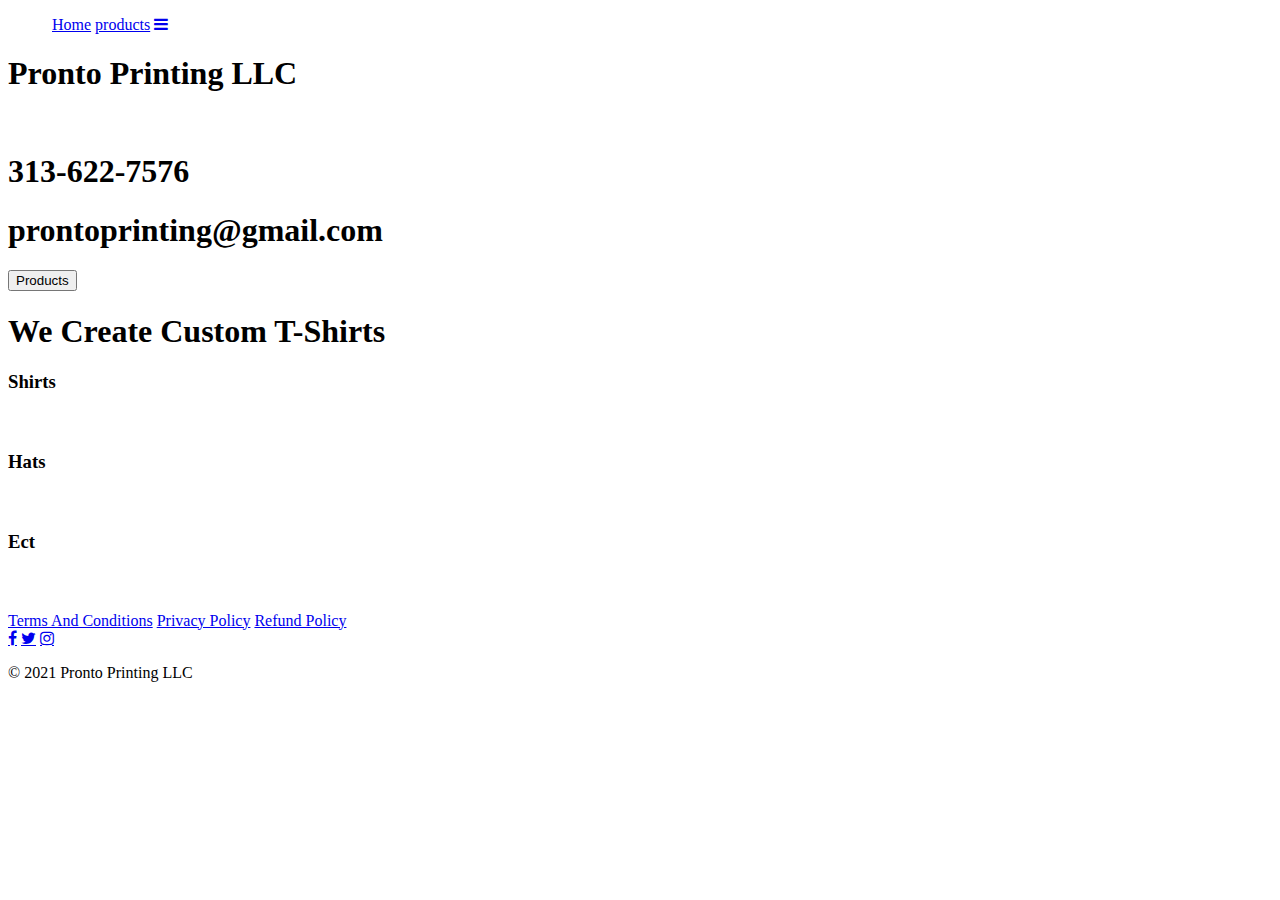
==== index.html @ ded9edb3 "Update index.html" ====
<!DOCTYPE html>
  <html lang="en" dir="ltr">
  <script src="/home/bigmoneygelo/pronto Printing website/html/nav menu.js"></script>

  <link rel="stylesheet" href="/home/bigmoneygelo/pronto Printing website/css/layout.css">
  <link rel="stylesheet" href="https://cdnjs.cloudflare.com/ajax/libs/font-awesome/4.7.0/css/font-awesome.min.css">

  <meta charset="utf-8">
  <title>Home Page</title>


  <nav class="nav11">
    <ul>


      <!--<li><a href="about.html">About</a></li>-->
      <!--<li><a href="contact.html">Contact</a></li>-->
      <!--<div class="nav-1-soc">
        <div class="topnav" id="myTopnav">
        <a href="#" class="fa fa-facebook"></a>
        <a href="#" class="fa fa-twitter"></a>
        <a href="#" class="fa fa-instagram"></a>
      </div>
    </div>-->



    <div class="topnav" id="myTopnav">
      <a href="index.html" ><img class="nav-img"src="/home/bigmoneygelo/images/Pronto Printing favicon.svg" alt=""></a>
      <a href="index.html" class="active">Home</a>
      <a href="products.html">products</a>
      <a href="javascript:void(0);" class="icon" onclick="myFunction()">
        <i class="fa fa-bars"></i>
      </a>
    </div>



    <script>
    function myFunction() {
      var x = document.getElementById("myTopnav");
      if (x.className === "topnav") {
        x.className += " responsive";
      } else {
        x.className = "topnav";
      }
    }
    </script>

    </body>
  </nav>


  <body>
    <div class="h1-back-color">
      <h1 class="h1-3">Pronto Printing LLC</h1>
    </div>

    <div class="open-head-img">
      <img src="/home/bigmoneygelo/pronto Printing website/edited PP imgs/Screenshot 2021-04-13 at 4.07.28 PM.png" alt="">



    </div>

    <div class="center-bot-1">

                <h1 class="h1-1">313-622-7576 </h1>
                <h1 class="h1-1">prontoprinting@gmail.com</h1>
      <a href="products.html">
        <input type="button" class="poud-bott-1" value="Products">
      </a>
    </div>

    <h1 class="h1-2"> We Create Custom T-Shirts</h1>









<div class="img-2-1">
  <div class="row-1-1">

  </div>
</div>

      <h3 class="h3-1">Shirts</h3>
      <div class="img-row-1">
        <img class="img-2-2"src="/home/bigmoneygelo/pronto Printing website/edited PP imgs/IMG-C6D0F9E3AC50-11.JPEG" alt="">
        <img class="img-2-2"src="/home/bigmoneygelo/pronto Printing website/edited PP imgs/IMG-C6D0F9E3AC50-7.JPEG" alt="">
        <img class="img-2-2"src="/home/bigmoneygelo/pronto Printing website/edited PP imgs/IMG-1678.PNG" alt="">
        <img class="img-2-2"src="/home/bigmoneygelo/pronto Printing website/edited PP imgs/IMG-C6D0F9E3AC50-8.JPEG" alt="">


        <div class="bio-1">
              <h1> </h1>
            </div>
      </div>










    <div class="sec-2">
      <h3 class="h3-2">Hats</h3>
      <div class="img-row-2">

    <img class="img-2-2"src="/home/bigmoneygelo/pronto Printing website/edited PP imgs/IMG-1673.PNG" alt="">
    <img class="img-2-2"src="/home/bigmoneygelo/pronto Printing website/edited PP imgs/IMG-1675.png" alt="">
    <img class="img-2-2"src="/home/bigmoneygelo/pronto Printing website/edited PP imgs/IMG-1677.PNG" alt="">
    <img class="img-2-2"src="/home/bigmoneygelo/pronto Printing website/edited PP imgs/IMG-C6D0F9E3AC50-5.JPEG" alt="">
          <div class="bio-2">
            <h1></h1>
          </div>
      </div>
    </div>












      <h3 class="h3-3">Ect</h3>
      <div class="img-row-3">
        <img class="img-2-2"src="/home/bigmoneygelo/pronto Printing website/edited PP imgs/IMG-1680.PNG" alt="">

        <img class="img-2-2"src="/home/bigmoneygelo/pronto Printing website/edited PP imgs/IMG-1681.PNG" alt="">
        <img class="img-2-2"src="/home/bigmoneygelo/pronto Printing website/edited PP imgs/Untitled.png" alt="">
                <img class="img-2-2"src="/home/bigmoneygelo/pronto Printing website/edited PP imgs/IMG-1682.PNG" alt="">
          <div class="bio-3">
            <h1></h1>
          </div>
      </div>





    </body

<footer>
  <div class="sep-bar"></div>

  <div class="footer-1-pol">
    <a href="Terms-And-Conditions.html" class="bot">Terms And Conditions</a>
    <a href="Privacy-Policy.html" class="bot">Privacy Policy</a>
    <a href="Refund-Policy.html" class="bot"> Refund Policy</a>
    <!--<a href="contact.html" class="bot">Contact Forum</a>-->
  </div>
  <div class="footer-2-soc">
    <a href="#" class="fa fa-facebook"></a>
    <a href="#" class="fa fa-twitter"></a>
    <a href="#" class="fa fa-instagram"></a>
  </div>




<p class="p1a">&copy; 2021 Pronto Printing LLC</p>
</footer>
</html>
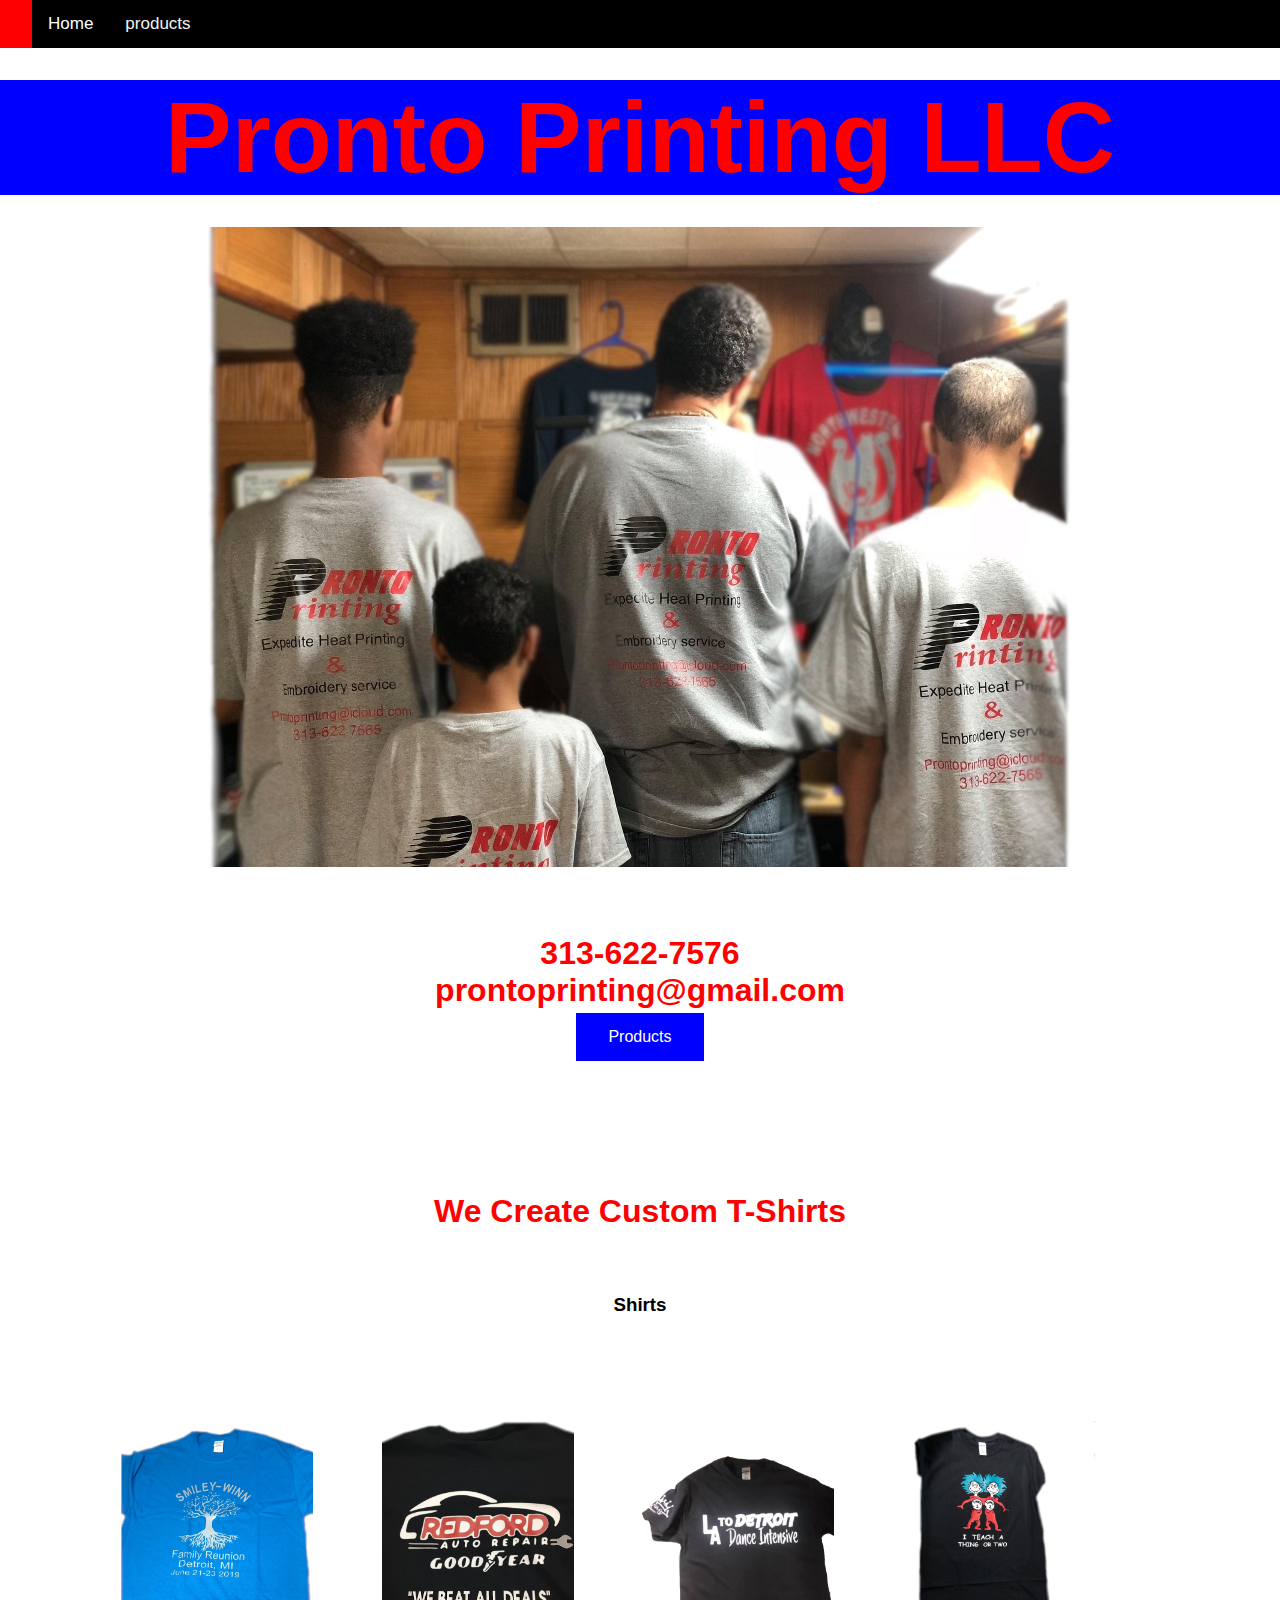
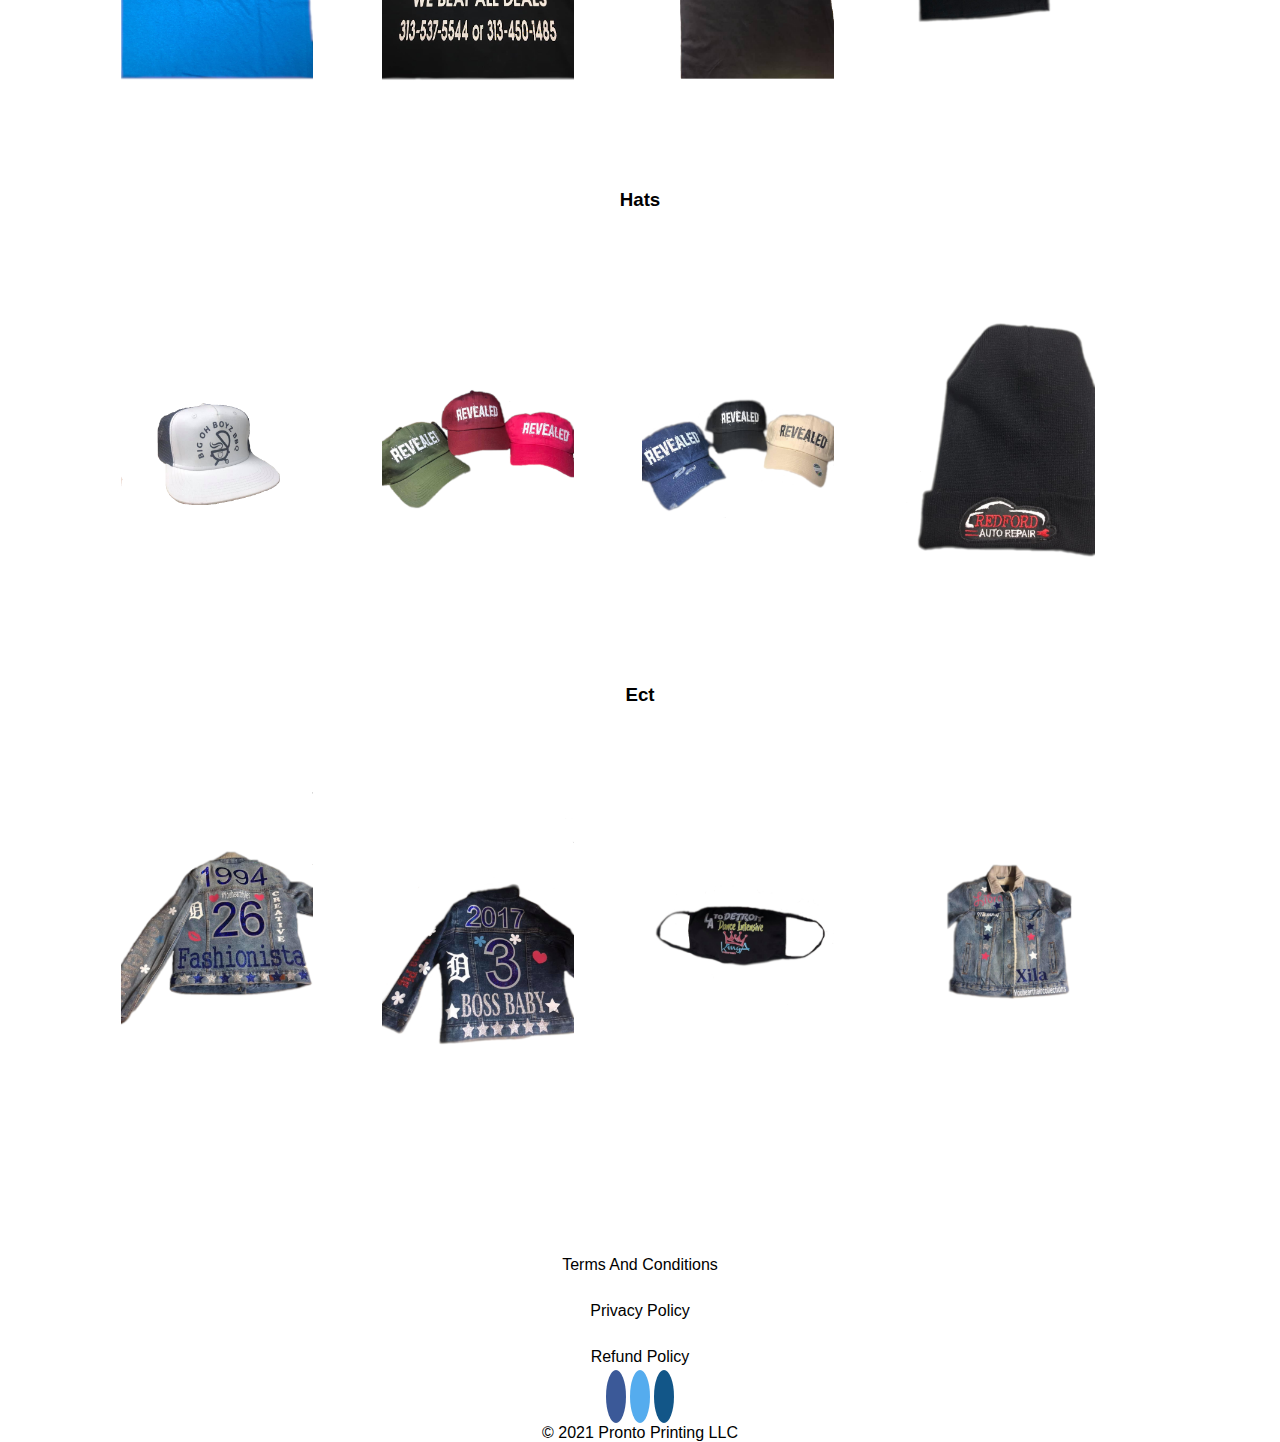
==== commit f4e80369: "Update index.html" ====
--- a/index.html
+++ b/index.html
@@ -1,9 +1,9 @@
 <!DOCTYPE html>
   <html lang="en" dir="ltr">
-  <script src="/home/bigmoneygelo/pronto Printing website/html/nav menu.js"></script>
+  <script src="nav menu.js"></script>
 
-  <link rel="stylesheet" href="/home/bigmoneygelo/pronto Printing website/css/layout.css">
-  <link rel="stylesheet" href="https://cdnjs.cloudflare.com/ajax/libs/font-awesome/4.7.0/css/font-awesome.min.css">
+  <link rel="stylesheet" href="layout.css">
+  <link rel="stylesheet" href="font-awesome.min.css">
 
   <meta charset="utf-8">
   <title>Home Page</title>
@@ -26,7 +26,7 @@
 
 
     <div class="topnav" id="myTopnav">
-      <a href="index.html" ><img class="nav-img"src="/home/bigmoneygelo/images/Pronto Printing favicon.svg" alt=""></a>
+      <a href="index.html" ><img class="Pronto Printing favicon.svg" alt=""></a>
       <a href="index.html" class="active">Home</a>
       <a href="products.html">products</a>
       <a href="javascript:void(0);" class="icon" onclick="myFunction()">
@@ -57,7 +57,7 @@
     </div>
 
     <div class="open-head-img">
-      <img src="/home/bigmoneygelo/pronto Printing website/edited PP imgs/Screenshot 2021-04-13 at 4.07.28 PM.png" alt="">
+      <img src="Screenshot 2021-04-13 at 4.07.28 PM.png" alt="">
 
 
 
@@ -90,10 +90,10 @@
 
       <h3 class="h3-1">Shirts</h3>
       <div class="img-row-1">
-        <img class="img-2-2"src="/home/bigmoneygelo/pronto Printing website/edited PP imgs/IMG-C6D0F9E3AC50-11.JPEG" alt="">
-        <img class="img-2-2"src="/home/bigmoneygelo/pronto Printing website/edited PP imgs/IMG-C6D0F9E3AC50-7.JPEG" alt="">
-        <img class="img-2-2"src="/home/bigmoneygelo/pronto Printing website/edited PP imgs/IMG-1678.PNG" alt="">
-        <img class="img-2-2"src="/home/bigmoneygelo/pronto Printing website/edited PP imgs/IMG-C6D0F9E3AC50-8.JPEG" alt="">
+        <img class="img-2-2"src="IMG-C6D0F9E3AC50-11.JPEG" alt="">
+        <img class="img-2-2"src="IMG-C6D0F9E3AC50-7.JPEG" alt="">
+        <img class="img-2-2"src="IMG-1678.PNG" alt="">
+        <img class="img-2-2"src="IMG-C6D0F9E3AC50-8.JPEG" alt="">
 
 
         <div class="bio-1">
@@ -114,10 +114,10 @@
       <h3 class="h3-2">Hats</h3>
       <div class="img-row-2">
 
-    <img class="img-2-2"src="/home/bigmoneygelo/pronto Printing website/edited PP imgs/IMG-1673.PNG" alt="">
-    <img class="img-2-2"src="/home/bigmoneygelo/pronto Printing website/edited PP imgs/IMG-1675.png" alt="">
-    <img class="img-2-2"src="/home/bigmoneygelo/pronto Printing website/edited PP imgs/IMG-1677.PNG" alt="">
-    <img class="img-2-2"src="/home/bigmoneygelo/pronto Printing website/edited PP imgs/IMG-C6D0F9E3AC50-5.JPEG" alt="">
+    <img class="img-2-2"src="IMG-1673.PNG" alt="">
+    <img class="img-2-2"src="IMG-1675.png" alt="">
+    <img class="img-2-2"src="IMG-1677.PNG" alt="">
+    <img class="img-2-2"src="IMG-C6D0F9E3AC50-5.JPEG" alt="">
           <div class="bio-2">
             <h1></h1>
           </div>
@@ -137,11 +137,11 @@
 
       <h3 class="h3-3">Ect</h3>
       <div class="img-row-3">
-        <img class="img-2-2"src="/home/bigmoneygelo/pronto Printing website/edited PP imgs/IMG-1680.PNG" alt="">
+        <img class="img-2-2"src="IMG-1680.PNG" alt="">
 
-        <img class="img-2-2"src="/home/bigmoneygelo/pronto Printing website/edited PP imgs/IMG-1681.PNG" alt="">
-        <img class="img-2-2"src="/home/bigmoneygelo/pronto Printing website/edited PP imgs/Untitled.png" alt="">
-                <img class="img-2-2"src="/home/bigmoneygelo/pronto Printing website/edited PP imgs/IMG-1682.PNG" alt="">
+        <img class="img-2-2"src="IMG-1681.PNG" alt="">
+        <img class="img-2-2"src="Untitled.png" alt="">
+                <img class="img-2-2"src="IMG-1682.PNG" alt="">
           <div class="bio-3">
             <h1></h1>
           </div>
--- a/layout.css
+++ b/layout.css
@@ -0,0 +1,451 @@
+*{
+  margin: 0px 0px;
+  padding: 0px 0px;
+
+
+}
+
+ul {
+  list-style-type: none;
+  margin: 0;
+  padding: 0;
+  overflow: hidden;
+
+}
+
+li {
+  float: left;
+}
+
+li a {
+  display: block;
+  color: white;
+  text-align: center;
+  padding: 14px 16px;
+  text-decoration: none;
+}
+
+li a:hover:not(.active) {
+  background-color: red;
+}
+
+li a.active {
+  color: white;
+  background-color: red;
+  float:right;
+}
+
+.nav-img{
+  margin-left: 10px;
+  margin-right: 10px;
+  height: 20px;
+  width: auto;
+  float: left;
+}
+
+
+.open-head-img{
+text-align: center;
+width: 100%;
+}
+
+.head-img{
+  width: 50%;
+  filter: blur(8px);
+  -webkit-filter: blur(8px);
+}
+
+.poud-bott{
+background-color: red;
+border: none;
+color: white;
+padding: 15px 32px;
+text-align: center;
+text-decoration: none;
+display: inline-block;
+font-size: 16px;
+margin: 4px 2px;
+cursor: pointer;
+
+}
+
+
+
+.center-bot{
+
+  position: absolute;
+  top: 45%;
+  left: 50%;
+  transform: translate(-50%, -50%);
+  margin-top: 2.5%;
+}
+
+.center-bot-1{
+  text-align: center;
+  margin-top: 5%;
+  margin-bottom: 5%;
+}
+
+.poud-bott-1{
+background-color: blue;
+border: none;
+color: white;
+padding: 15px 32px;
+text-align: center;
+text-decoration: none;
+display: inline-block;
+font-size: 16px;
+margin: 4px 2px;
+cursor: pointer;
+
+}
+
+
+.center-text{
+  position: absolute;
+  top: 35%;
+  left: 50%;
+  transform: translate(-50%, -50%);
+  font-size: 90%;
+
+}
+
+.h1-1{
+  text-align: center;
+  color: red;
+}
+
+.h1-2{
+  text-align: center;
+  color: red;
+  width: auto;
+  height: auto;
+  margin-top: 10%;
+}
+
+
+
+
+
+
+
+.sec-1{
+  background-color: #F5F5F5;
+  height: auto;
+  width: 100%;
+  margin-top: 5%;
+  margin-bottom: 5%;
+}
+
+.h3-1{
+  text-align: center;
+  margin-top: 5%;
+  margin-bottom: 5%;
+}
+
+.img-row-1{
+  column-count: 1;
+  column-gap: 0px;
+  text-align: center;
+
+}
+
+
+
+.img-1{
+width: 30%;
+}
+
+.bio-1{
+
+}
+
+
+
+
+
+
+
+
+.sec-2{
+  height: auto;
+  width: 100%;
+  margin-top: 5%;
+  margin-bottom: 5%;
+}
+
+.h3-2{
+  text-align: center;
+  margin-top: 5%;
+  margin-bottom: 5%;
+}
+
+.img-row-2{
+  column-count: 1;
+  column-gap: 0px;
+  text-align: center;
+
+}
+
+
+
+.img-2{
+width: 30%;
+}
+
+.bio-2{
+
+}
+
+
+
+.nav-center{
+  float: center;
+}
+
+
+
+
+.sec-3{
+  background-color: #F5F5F5;
+  height: auto;
+  width: 100%;
+  margin-top: 5%;
+  margin-bottom: 5%;
+}
+
+.h3-3{
+  text-align: center;
+  margin-top: 5%;
+  margin-bottom: 5%;
+}
+
+.img-row-3{
+  column-count: 1;
+  column-gap: 0px;
+  text-align: center;
+
+}
+
+
+.h1-3{
+  text-align: center;
+  margin-top: 2.5%;
+  margin-bottom: 2.5%;
+  font-size: 100%;
+  font-size: 100px;
+  color: red;
+}
+
+
+.img-3{
+width: 30%;
+}
+
+.bio-3{
+
+}
+
+
+
+
+.h1-back-color{
+  background-color: blue;
+  height: auto;
+  width: auto;
+
+}
+
+
+p {
+
+  text-align: center;
+  padding-top: 10px;
+}
+
+
+
+.img-2-2{
+  width: 15%;
+  margin-right: 5%
+}
+
+
+
+.img-2-1{
+
+}
+
+/*
+.row-1-1{
+  column-count: 1;
+  column-gap: 0px;
+  text-align: center;
+  width: 10px;
+}
+*/
+
+
+.sep-bar-1{
+  border-left: 20px solid white;
+  background-color: white;
+  height: 5%;
+  width: 98.5%;
+  margin-top: 5%;
+  margin-bottom: 1%;
+}
+
+.sep-bar{
+  border-left: 20px solid blue;
+  background-color: blue;
+  height: 5%;
+  width: 98.5%;
+  margin-top: 10%;
+  margin-bottom: 2.5%;
+}
+
+.bot{
+
+display: block;
+color: black;
+text-align: center;
+padding: 14px 16px;
+text-decoration: none;
+}
+
+
+
+
+
+.fa {
+  padding: 20px;
+  font-size: 30px;
+  width: 30px;
+  text-align: center;
+  text-decoration: none;
+  margin: 5px 2px;
+  border-radius: 50%;
+}
+
+
+
+.fa:hover {
+    opacity: 0.7;
+}
+
+
+
+.fa {
+  padding: 10px;
+  font-size: 30px;
+  width: 15px;
+  text-align: center;
+  text-decoration: none;
+  margin: 5px 2px;
+  border-radius: 50%;
+}
+
+.fa:hover {
+    opacity: 0.7;
+}
+
+.fa-facebook {
+  background: #3B5998;
+  color: white;
+}
+
+.fa-twitter {
+  background: #55ACEE;
+  color: white;
+}
+
+
+.fa-instagram {
+  background: #125688;
+  color: white;
+}
+
+.footer-2-soc{
+  text-align: center;
+}
+
+.nav-1-soc{
+  text-align: right;
+}
+
+.a1-1-1{
+  text-align: center;
+}
+
+
+
+
+
+
+
+
+
+
+
+
+
+
+
+body {
+  margin: 0;
+  font-family: Arial, Helvetica, sans-serif;
+}
+
+.topnav {
+  overflow: hidden;
+  background-color: black;
+}
+
+.topnav a {
+  float: left;
+  display: block;
+  color: #f2f2f2;
+  text-align: center;
+  padding: 14px 16px;
+  text-decoration: none;
+  font-size: 17px;
+}
+
+.topnav a:hover {
+  background-color: red;
+  color: black;
+}
+
+.topnav a.active {
+
+  color: white;
+}
+
+.topnav .icon {
+  display: none;
+}
+
+@media screen and (max-width: 600px) {
+  .topnav a:not(:first-child) {display: none;}
+  .topnav a.icon {
+    float: right;
+    display: block;
+    color: white;
+  }
+}
+
+@media screen and (max-width: 600px) {
+  .topnav.responsive {position: relative;}
+  .topnav.responsive .icon {
+    position: absolute;
+    right: 0;
+    top: 0;
+    color: white;
+  }
+  .topnav.responsive a {
+    float: none;
+    display: block;
+    text-align: left;
+    color: white;
+  }
+}
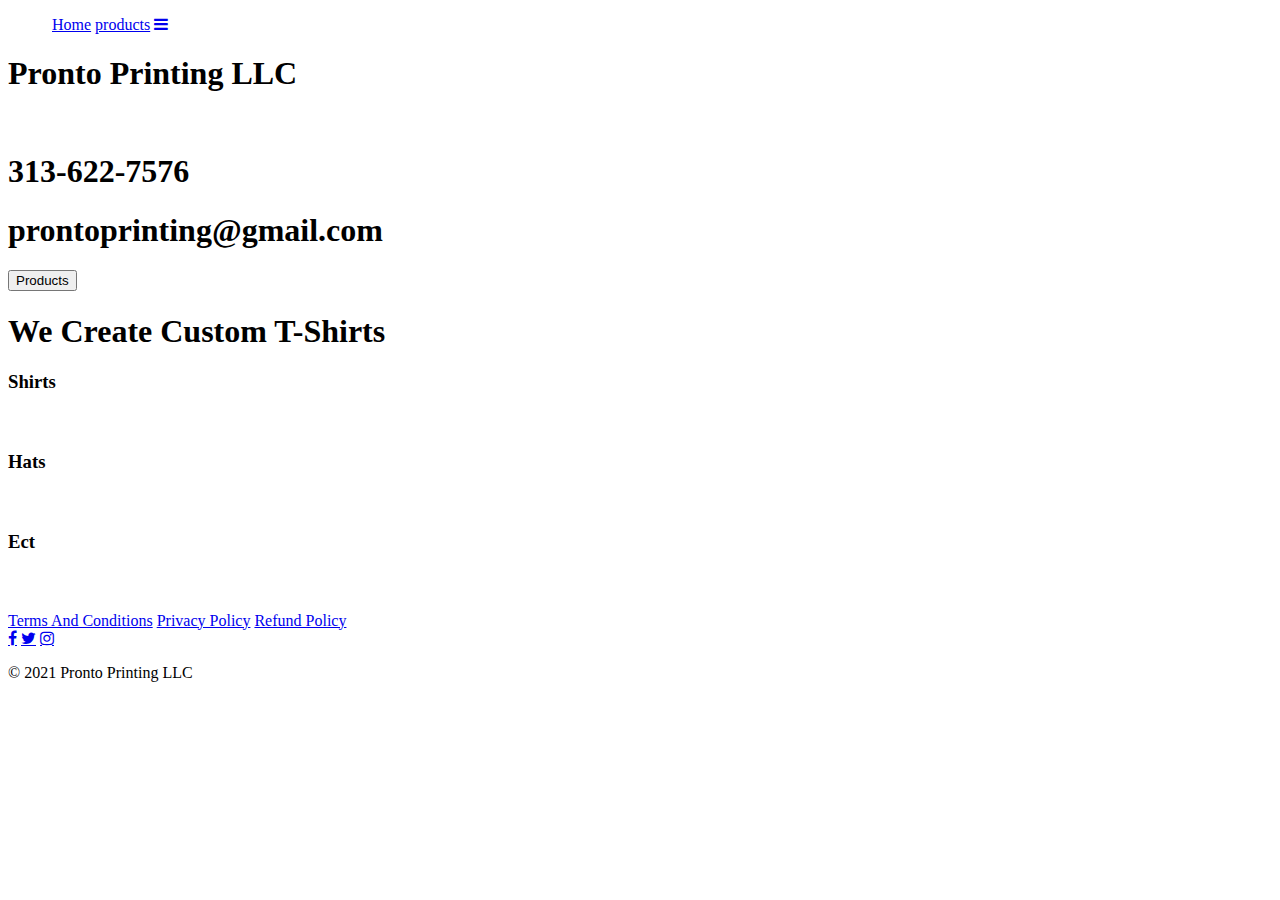
==== commit 5bc3058f: "Add files via upload" ====
--- a/index.html
+++ b/index.html
@@ -1,9 +1,9 @@
 <!DOCTYPE html>
   <html lang="en" dir="ltr">
-  <script src="nav menu.js"></script>
+  <script src="/home/bigmoneygelo/pronto Printing website/html/nav menu.js"></script>
 
-  <link rel="stylesheet" href="layout.css">
-  <link rel="stylesheet" href="font-awesome.min.css">
+  <link rel="stylesheet" href="/home/bigmoneygelo/pronto Printing website/css/layout.css">
+  <link rel="stylesheet" href="https://cdnjs.cloudflare.com/ajax/libs/font-awesome/4.7.0/css/font-awesome.min.css">
 
   <meta charset="utf-8">
   <title>Home Page</title>
@@ -26,7 +26,7 @@
 
 
     <div class="topnav" id="myTopnav">
-      <a href="index.html" ><img class="Pronto Printing favicon.svg" alt=""></a>
+      <a href="index.html" ><img class="nav-img"src="/home/bigmoneygelo/images/Pronto Printing favicon.svg" alt=""></a>
       <a href="index.html" class="active">Home</a>
       <a href="products.html">products</a>
       <a href="javascript:void(0);" class="icon" onclick="myFunction()">
@@ -57,7 +57,7 @@
     </div>
 
     <div class="open-head-img">
-      <img src="Screenshot 2021-04-13 at 4.07.28 PM.png" alt="">
+      <img clas="img-head-open"src="/home/bigmoneygelo/pronto Printing website/edited PP imgs/Screenshot 2021-04-13 at 4.07.28 PM.png" alt="">
 
 
 
@@ -90,10 +90,10 @@
 
       <h3 class="h3-1">Shirts</h3>
       <div class="img-row-1">
-        <img class="img-2-2"src="IMG-C6D0F9E3AC50-11.JPEG" alt="">
-        <img class="img-2-2"src="IMG-C6D0F9E3AC50-7.JPEG" alt="">
-        <img class="img-2-2"src="IMG-1678.PNG" alt="">
-        <img class="img-2-2"src="IMG-C6D0F9E3AC50-8.JPEG" alt="">
+        <img class="img-2-2"src="/home/bigmoneygelo/pronto Printing website/edited PP imgs/IMG-C6D0F9E3AC50-11.JPEG" alt="">
+        <img class="img-2-2"src="/home/bigmoneygelo/pronto Printing website/edited PP imgs/IMG-C6D0F9E3AC50-7.JPEG" alt="">
+        <img class="img-2-2"src="/home/bigmoneygelo/pronto Printing website/edited PP imgs/IMG-1678.PNG" alt="">
+        <img class="img-2-2"src="/home/bigmoneygelo/pronto Printing website/edited PP imgs/IMG-C6D0F9E3AC50-8.JPEG" alt="">
 
 
         <div class="bio-1">
@@ -114,10 +114,10 @@
       <h3 class="h3-2">Hats</h3>
       <div class="img-row-2">
 
-    <img class="img-2-2"src="IMG-1673.PNG" alt="">
-    <img class="img-2-2"src="IMG-1675.png" alt="">
-    <img class="img-2-2"src="IMG-1677.PNG" alt="">
-    <img class="img-2-2"src="IMG-C6D0F9E3AC50-5.JPEG" alt="">
+    <img class="img-2-2"src="/home/bigmoneygelo/pronto Printing website/edited PP imgs/IMG-1673.PNG" alt="">
+    <img class="img-2-2"src="/home/bigmoneygelo/pronto Printing website/edited PP imgs/IMG-1675.png" alt="">
+    <img class="img-2-2"src="/home/bigmoneygelo/pronto Printing website/edited PP imgs/IMG-1677.PNG" alt="">
+    <img class="img-2-2"src="/home/bigmoneygelo/pronto Printing website/edited PP imgs/IMG-C6D0F9E3AC50-5.JPEG" alt="">
           <div class="bio-2">
             <h1></h1>
           </div>
@@ -137,11 +137,11 @@
 
       <h3 class="h3-3">Ect</h3>
       <div class="img-row-3">
-        <img class="img-2-2"src="IMG-1680.PNG" alt="">
+        <img class="img-2-2"src="/home/bigmoneygelo/pronto Printing website/edited PP imgs/IMG-1680.PNG" alt="">
 
-        <img class="img-2-2"src="IMG-1681.PNG" alt="">
-        <img class="img-2-2"src="Untitled.png" alt="">
-                <img class="img-2-2"src="IMG-1682.PNG" alt="">
+        <img class="img-2-2"src="/home/bigmoneygelo/pronto Printing website/edited PP imgs/IMG-1681.PNG" alt="">
+        <img class="img-2-2"src="/home/bigmoneygelo/pronto Printing website/edited PP imgs/Untitled.png" alt="">
+                <img class="img-2-2"src="/home/bigmoneygelo/pronto Printing website/edited PP imgs/IMG-1682.PNG" alt="">
           <div class="bio-3">
             <h1></h1>
           </div>
@@ -154,7 +154,8 @@
     </body
 
 <footer>
-  <div class="sep-bar"></div>
+
+  <div class="contentWrapper"></div>
 
   <div class="footer-1-pol">
     <a href="Terms-And-Conditions.html" class="bot">Terms And Conditions</a>
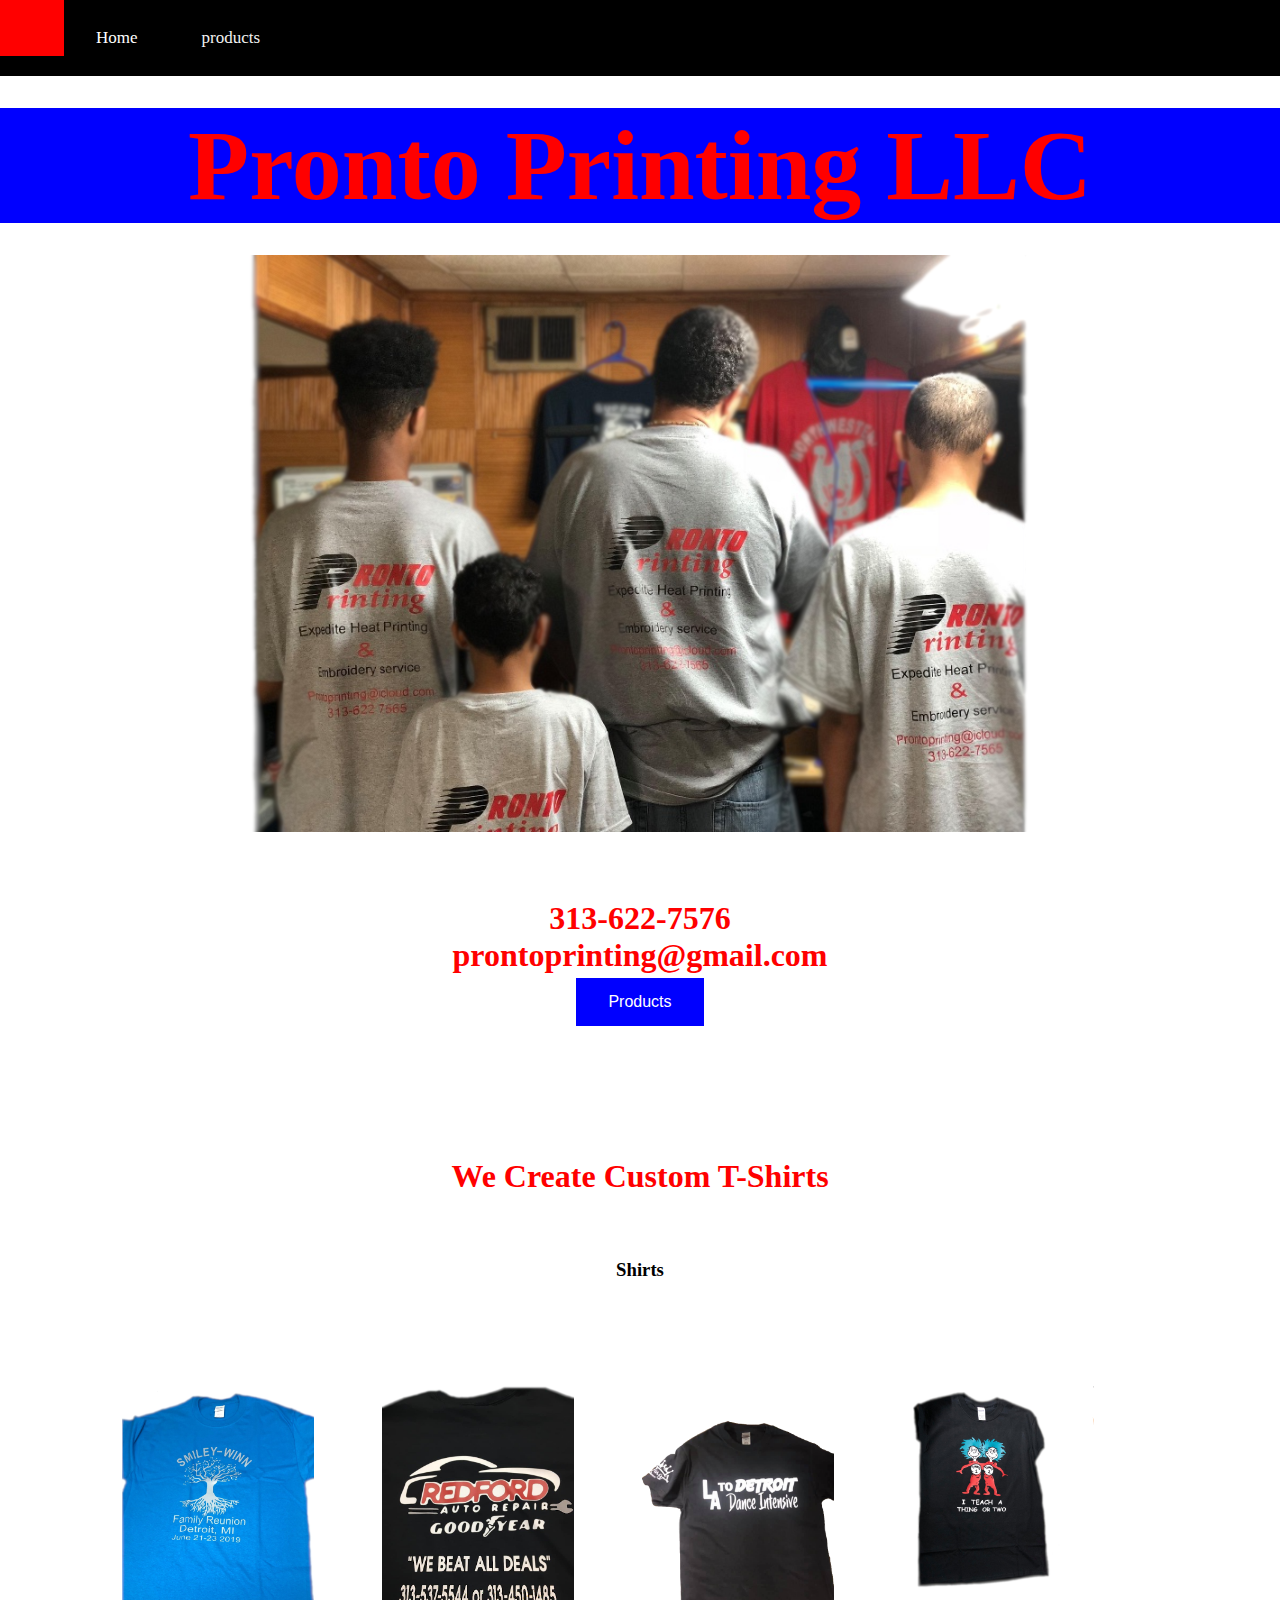
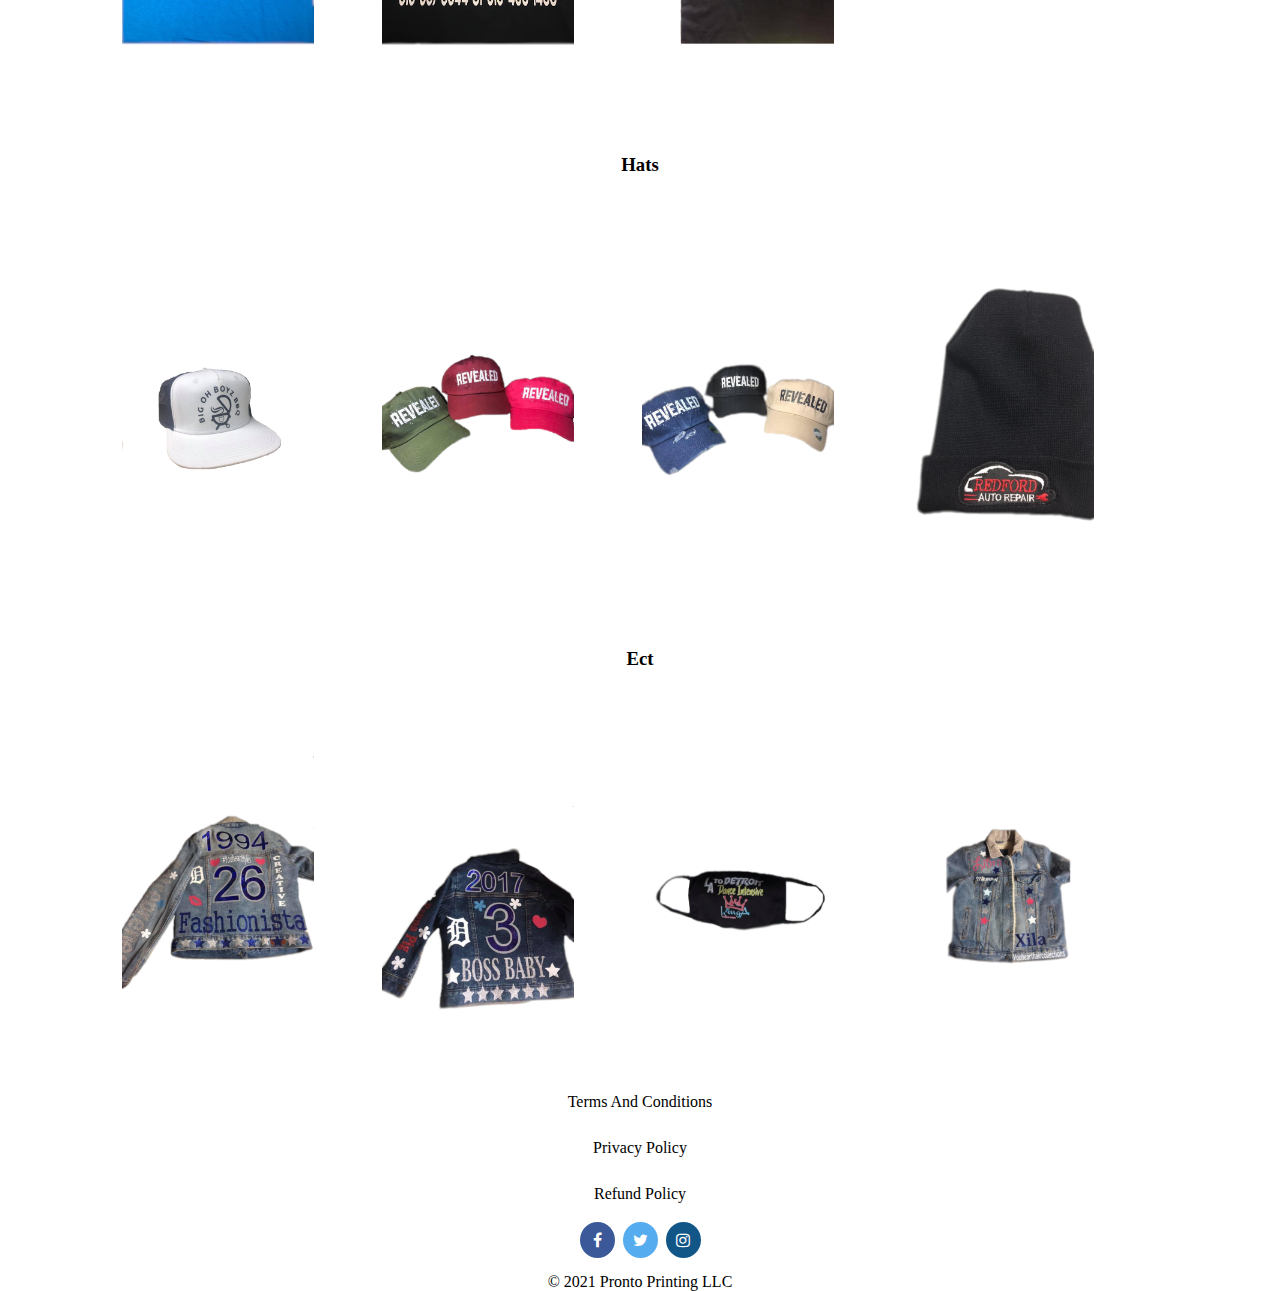
==== commit b8514770: "Update index.html" ====
--- a/index.html
+++ b/index.html
@@ -1,8 +1,8 @@
 <!DOCTYPE html>
   <html lang="en" dir="ltr">
-  <script src="/home/bigmoneygelo/pronto Printing website/html/nav menu.js"></script>
+  <script src="nav menu.js"></script>
 
-  <link rel="stylesheet" href="/home/bigmoneygelo/pronto Printing website/css/layout.css">
+  <link rel="stylesheet" href="layout.css">
   <link rel="stylesheet" href="https://cdnjs.cloudflare.com/ajax/libs/font-awesome/4.7.0/css/font-awesome.min.css">
 
   <meta charset="utf-8">
@@ -26,7 +26,7 @@
 
 
     <div class="topnav" id="myTopnav">
-      <a href="index.html" ><img class="nav-img"src="/home/bigmoneygelo/images/Pronto Printing favicon.svg" alt=""></a>
+      <a href="index.html" ><Pronto Printing favicon.svg" alt=""></a>
       <a href="index.html" class="active">Home</a>
       <a href="products.html">products</a>
       <a href="javascript:void(0);" class="icon" onclick="myFunction()">
@@ -57,11 +57,15 @@
     </div>
 
     <div class="open-head-img">
-      <img clas="img-head-open"src="/home/bigmoneygelo/pronto Printing website/edited PP imgs/Screenshot 2021-04-13 at 4.07.28 PM.png" alt="">
+      <img class="img-head-open"src="Screenshot 2021-04-13 at 4.07.28 PM.png" alt="">
 
 
 
     </div>
+
+
+
+
 
     <div class="center-bot-1">
 
@@ -90,10 +94,10 @@
 
       <h3 class="h3-1">Shirts</h3>
       <div class="img-row-1">
-        <img class="img-2-2"src="/home/bigmoneygelo/pronto Printing website/edited PP imgs/IMG-C6D0F9E3AC50-11.JPEG" alt="">
-        <img class="img-2-2"src="/home/bigmoneygelo/pronto Printing website/edited PP imgs/IMG-C6D0F9E3AC50-7.JPEG" alt="">
-        <img class="img-2-2"src="/home/bigmoneygelo/pronto Printing website/edited PP imgs/IMG-1678.PNG" alt="">
-        <img class="img-2-2"src="/home/bigmoneygelo/pronto Printing website/edited PP imgs/IMG-C6D0F9E3AC50-8.JPEG" alt="">
+        <img class="img-2-2"src="IMG-C6D0F9E3AC50-11.JPEG" alt="">
+        <img class="img-2-2"src="IMG-C6D0F9E3AC50-7.JPEG" alt="">
+        <img class="img-2-2"src="IMG-1678.PNG" alt="">
+        <img class="img-2-2"src="IMG-C6D0F9E3AC50-8.JPEG" alt="">
 
 
         <div class="bio-1">
@@ -114,10 +118,10 @@
       <h3 class="h3-2">Hats</h3>
       <div class="img-row-2">
 
-    <img class="img-2-2"src="/home/bigmoneygelo/pronto Printing website/edited PP imgs/IMG-1673.PNG" alt="">
-    <img class="img-2-2"src="/home/bigmoneygelo/pronto Printing website/edited PP imgs/IMG-1675.png" alt="">
-    <img class="img-2-2"src="/home/bigmoneygelo/pronto Printing website/edited PP imgs/IMG-1677.PNG" alt="">
-    <img class="img-2-2"src="/home/bigmoneygelo/pronto Printing website/edited PP imgs/IMG-C6D0F9E3AC50-5.JPEG" alt="">
+    <img class="img-2-2"src="IMG-1673.PNG" alt="">
+    <img class="img-2-2"src="IMG-1675.png" alt="">
+    <img class="img-2-2"src="IMG-1677.PNG" alt="">
+    <img class="img-2-2"src="IMG-C6D0F9E3AC50-5.JPEG" alt="">
           <div class="bio-2">
             <h1></h1>
           </div>
@@ -137,11 +141,11 @@
 
       <h3 class="h3-3">Ect</h3>
       <div class="img-row-3">
-        <img class="img-2-2"src="/home/bigmoneygelo/pronto Printing website/edited PP imgs/IMG-1680.PNG" alt="">
+        <img class="img-2-2"src="IMG-1680.PNG" alt="">
 
-        <img class="img-2-2"src="/home/bigmoneygelo/pronto Printing website/edited PP imgs/IMG-1681.PNG" alt="">
-        <img class="img-2-2"src="/home/bigmoneygelo/pronto Printing website/edited PP imgs/Untitled.png" alt="">
-                <img class="img-2-2"src="/home/bigmoneygelo/pronto Printing website/edited PP imgs/IMG-1682.PNG" alt="">
+        <img class="img-2-2"src="IMG-1681.PNG" alt="">
+        <img class="img-2-2"src="Untitled.png" alt="">
+                <img class="img-2-2"src="IMG-1682.PNG" alt="">
           <div class="bio-3">
             <h1></h1>
           </div>
@@ -151,7 +155,7 @@
 
 
 
-    </body
+    </body>
 
 <footer>
 
--- a/layout.css
+++ b/layout.css
@@ -0,0 +1,459 @@
+*{
+  margin: 0px 0px;
+  padding: 0px 0px;
+
+
+}
+
+ul {
+  list-style-type: none;
+  margin: 0;
+  padding: 0;
+  overflow: hidden;
+
+}
+
+li {
+  float: left;
+}
+
+li a {
+  display: block;
+  color: white;
+  text-align: center;
+  padding: 14px 16px;
+  text-decoration: none;
+}
+
+li a:hover:not(.active) {
+  background-color: red;
+}
+
+li a.active {
+  color: white;
+  background-color: red;
+  float:right;
+}
+
+.nav-img{
+  margin-left: 10px;
+  margin-right: 10px;
+  height: 20px;
+  width: auto;
+  float: left
+}
+
+
+.img-head-open{
+  width: 80%;
+}
+
+
+
+.open-head-img{
+text-align: center;
+
+}
+
+.head-img{
+  width: 50%;
+  filter: blur(8px);
+  -webkit-filter: blur(8px);
+}
+
+.poud-bott{
+background-color: red;
+border: none;
+color: white;
+padding: 15px 32px;
+text-align: center;
+text-decoration: none;
+display: inline-block;
+font-size: 16px;
+margin: 4px 2px;
+cursor: pointer;
+
+}
+
+
+
+.center-bot{
+
+  position: absolute;
+  top: 45%;
+  left: 50%;
+  transform: translate(-50%, -50%);
+  margin-top: 2.5%;
+}
+
+.center-bot-1{
+  text-align: center;
+  margin-top: 5%;
+  margin-bottom: 5%;
+}
+
+.poud-bott-1{
+background-color: blue;
+border: none;
+color: white;
+padding: 15px 32px;
+text-align: center;
+text-decoration: none;
+display: inline-block;
+font-size: 16px;
+margin: 4px 2px;
+cursor: pointer;
+
+}
+
+
+.center-text{
+  position: absolute;
+  top: 35%;
+  left: 50%;
+  transform: translate(-50%, -50%);
+  font-size: 90%;
+
+}
+
+.h1-1{
+  text-align: center;
+  color: red;
+}
+
+.h1-2{
+  text-align: center;
+  color: red;
+  width: auto;
+  height: auto;
+  margin-top: 10%;
+}
+
+
+
+
+
+
+
+.sec-1{
+  background-color: #F5F5F5;
+  height: auto;
+  width: 100%;
+  margin-top: 5%;
+  margin-bottom: 5%;
+}
+
+.h3-1{
+  text-align: center;
+  margin-top: 5%;
+  margin-bottom: 5%;
+}
+
+.img-row-1{
+  column-count: 1;
+  column-gap: 0px;
+  text-align: center;
+
+}
+
+
+
+.img-1{
+width: 30%;
+}
+
+.bio-1{
+
+}
+
+
+
+
+
+
+
+
+.sec-2{
+  height: auto;
+  width: 100%;
+  margin-top: 5%;
+  margin-bottom: 5%;
+}
+
+.h3-2{
+  text-align: center;
+  margin-top: 5%;
+  margin-bottom: 5%;
+}
+
+.img-row-2{
+  column-count: 1;
+  column-gap: 0px;
+  text-align: center;
+
+}
+
+
+
+.img-2{
+width: 30%;
+}
+
+.bio-2{
+
+}
+
+
+
+.nav-center{
+  float: center;
+}
+
+
+
+
+.sec-3{
+  background-color: #F5F5F5;
+  height: auto;
+  width: 100%;
+  margin-top: 5%;
+  margin-bottom: 5%;
+}
+
+.h3-3{
+  text-align: center;
+  margin-top: 5%;
+  margin-bottom: 5%;
+}
+
+.img-row-3{
+  column-count: 1;
+  column-gap: 0px;
+  text-align: center;
+
+}
+
+
+.h1-3{
+  text-align: center;
+  margin-top: 2.5%;
+  margin-bottom: 2.5%;
+  font-size: 100%;
+  font-size: 100px;
+  color: red;
+}
+
+
+.img-3{
+width: 30%;
+}
+
+.bio-3{
+
+}
+
+
+
+
+.h1-back-color{
+  background-color: blue;
+  height: auto;
+  width: auto;
+
+}
+
+
+p {
+
+  text-align: center;
+  padding-top: 10px;
+}
+
+
+
+.img-2-2{
+  width: 15%;
+  margin-right: 5%
+}
+
+
+
+.img-2-1{
+
+}
+
+/*
+.row-1-1{
+  column-count: 1;
+  column-gap: 0px;
+  text-align: center;
+  width: 10px;
+}
+*/
+
+
+.sep-bar-1{
+  border-left: 20px solid white;
+  background-color: white;
+  height: 5%;
+  width: 98.5%;
+  margin-top: 5%;
+  margin-bottom: 1%;
+}
+
+
+
+.bot{
+
+display: block;
+color: black;
+text-align: center;
+padding: 14px 16px;
+text-decoration: none;
+}
+
+
+
+
+
+.fa {
+  padding: 20px;
+  font-size: 30px;
+  width: 30px;
+  text-align: center;
+  text-decoration: none;
+  margin: 5px 2px;
+  border-radius: 50%;
+}
+
+
+
+.fa:hover {
+    opacity: 0.7;
+}
+
+
+
+.fa {
+  padding: 10px;
+  font-size: 30px;
+  width: 15px;
+  text-align: center;
+  text-decoration: none;
+  margin: 5px 2px;
+  border-radius: 50%;
+}
+
+.fa:hover {
+    opacity: 0.7;
+}
+
+.fa-facebook {
+  background: #3B5998;
+  color: white;
+}
+
+.fa-twitter {
+  background: #55ACEE;
+  color: white;
+}
+
+
+.fa-instagram {
+  background: #125688;
+  color: white;
+}
+
+.footer-2-soc{
+  text-align: center;
+}
+
+.nav-1-soc{
+  text-align: right;
+}
+
+.a1-1-1{
+  text-align: center;
+}
+
+
+
+
+
+
+
+
+
+
+
+
+
+
+
+
+.topnav {
+  overflow: hidden;
+  background-color: black;
+  width: auto;
+}
+
+.topnav a {
+  float: left;
+  display: block;
+  color: #f2f2f2;
+  text-align: center;
+  padding: 28px 32px;
+  text-decoration: none;
+  font-size: 17px;
+}
+
+.topnav a:hover {
+  background-color: red;
+  color: white;
+}
+
+.topnav a.active {
+  color: white;
+}
+
+.topnav .icon {
+  display: none;
+}
+
+@media screen and (max-width: 600px) {
+  .topnav a:not(:first-child) {display: none;}
+  .topnav a.icon {
+    float: right;
+    display: block;
+    color: white;
+
+  }
+}
+
+@media screen and (max-width: 600px) {
+  .topnav.responsive {position: relative;}
+  .topnav.responsive .icon {
+    position: absolute;
+    right: 0;
+    top: 0;
+    color: white;
+  }
+  .topnav.responsive a {
+    float: none;
+    display: block;
+    text-align: left;
+    color: white;
+
+  }
+}
+
+
+
+
+
+.contentWrapper {
+    width: auto;
+    margin: auto;
+    background: blue;
+    height: 5%;
+}
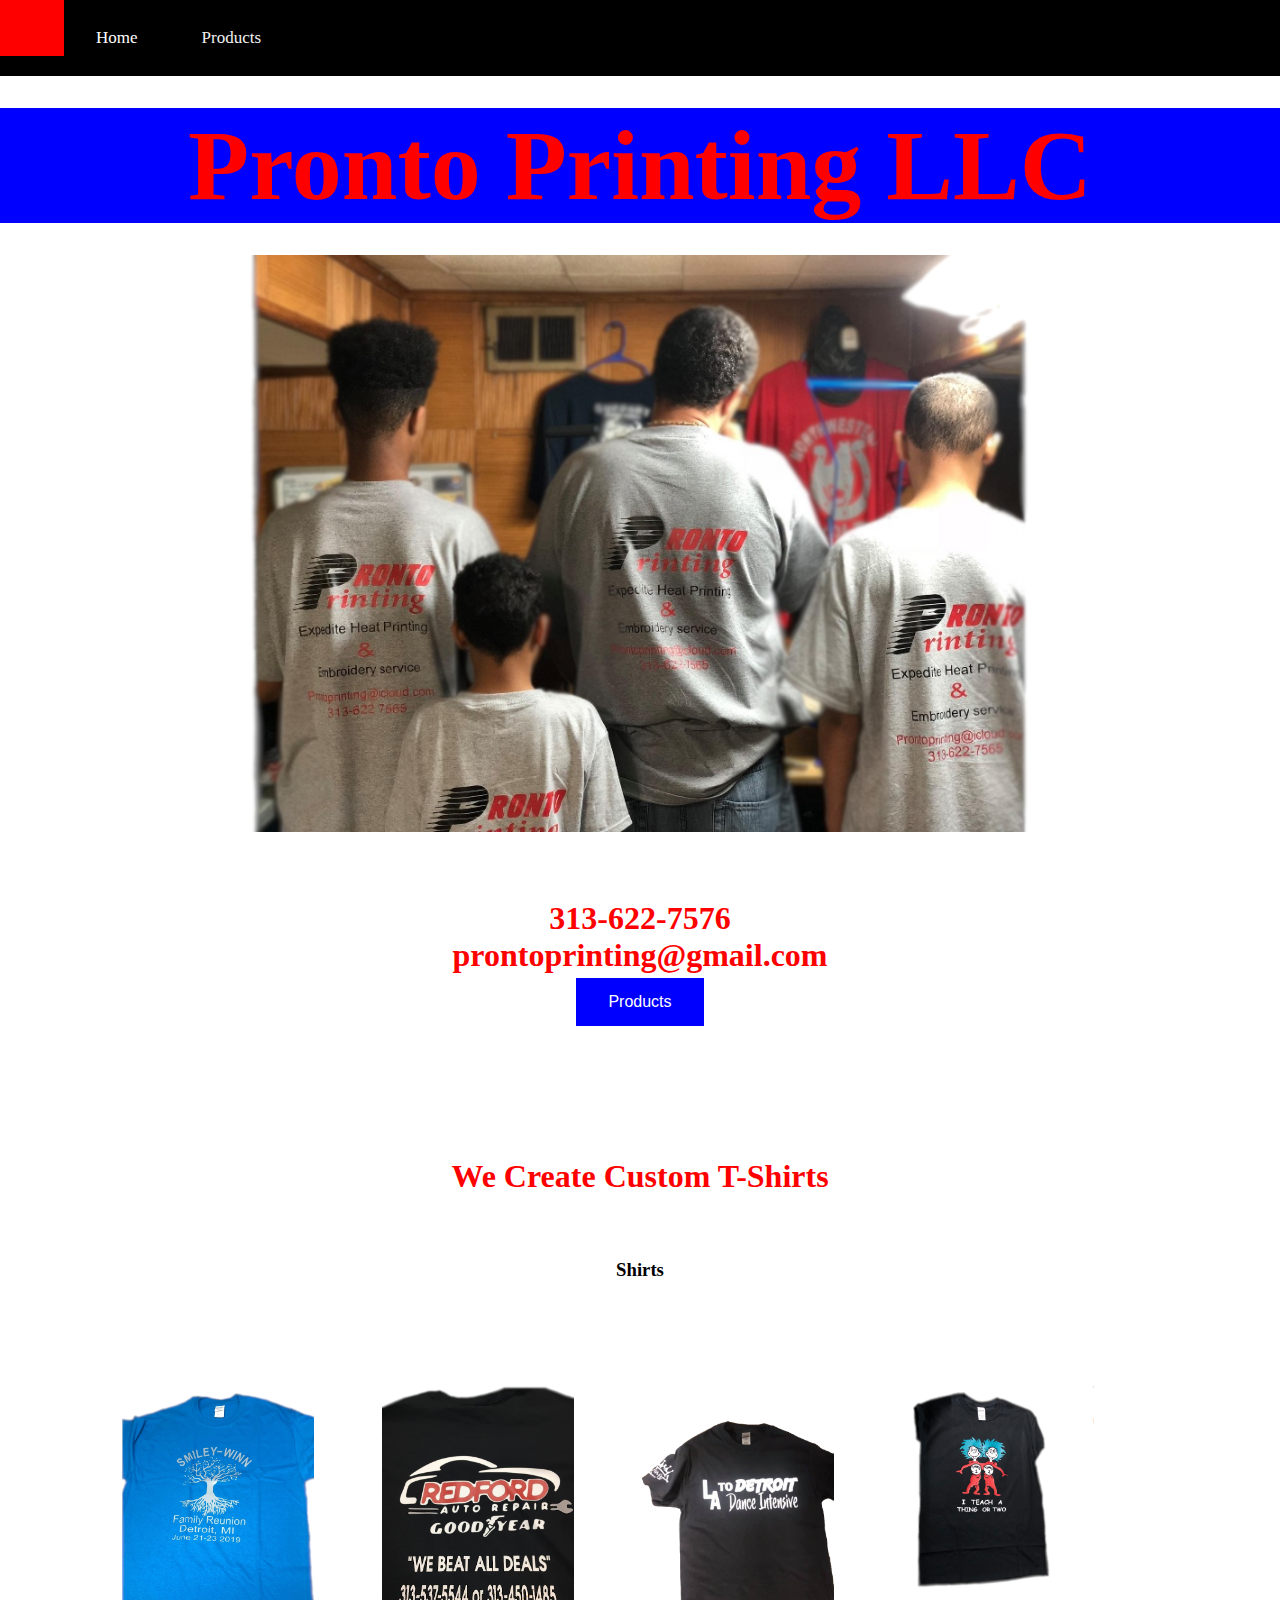
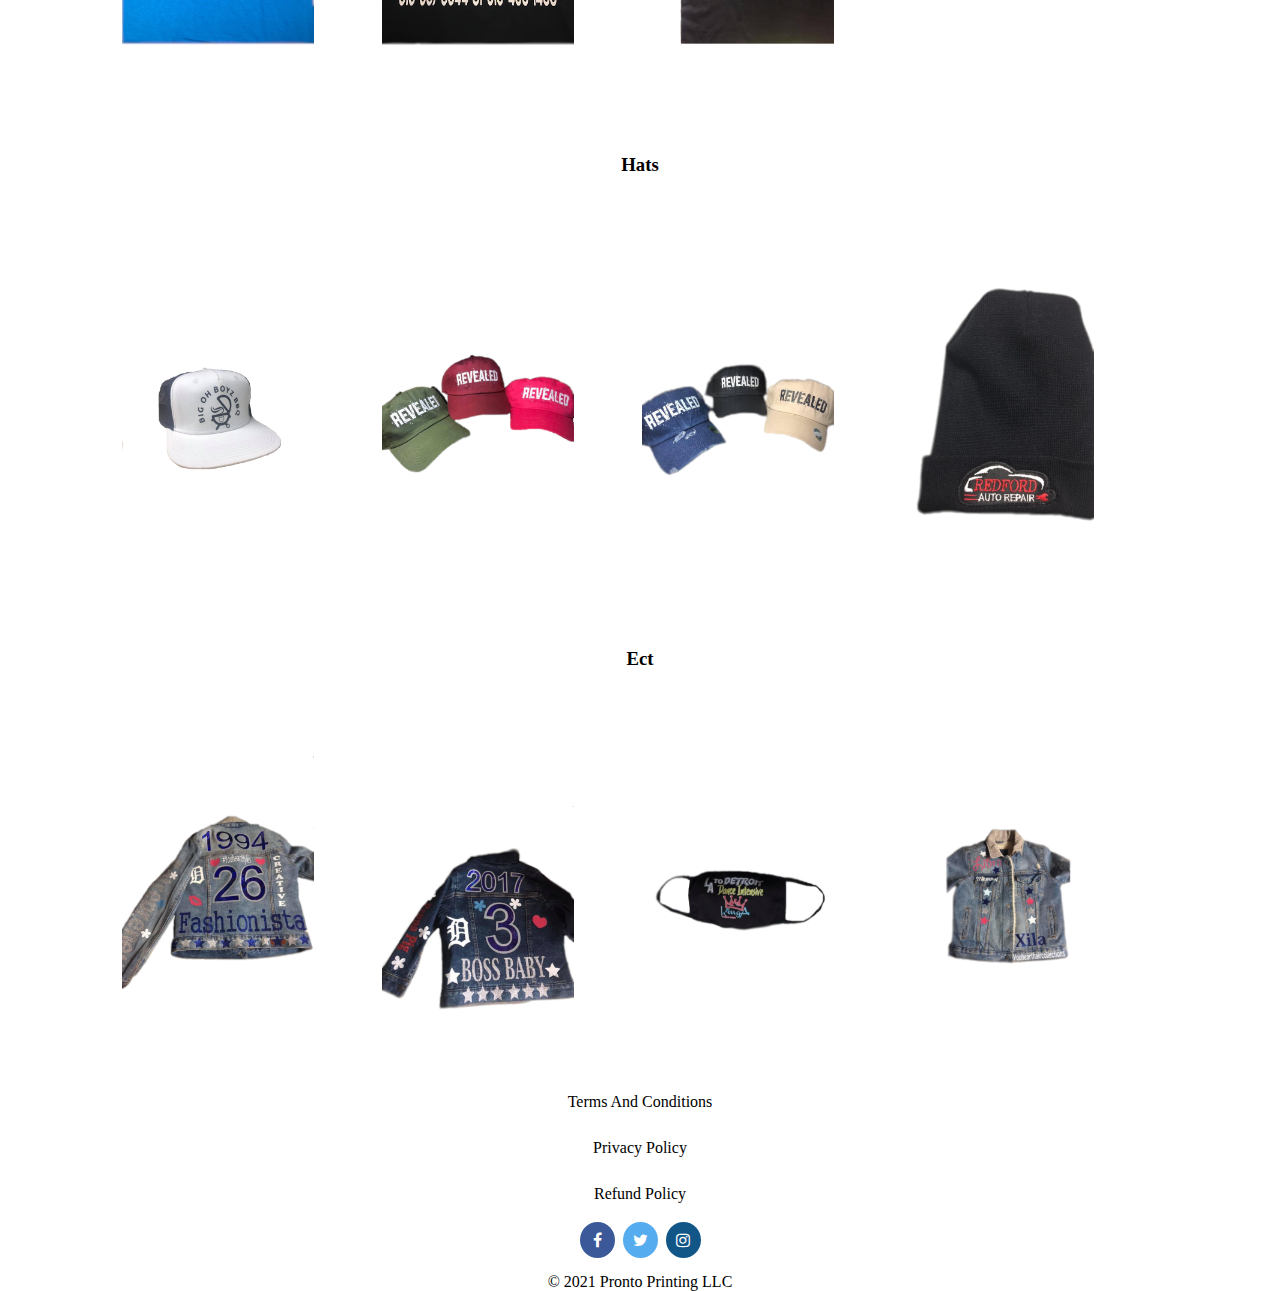
==== commit e7570887: "Update index.html" ====
--- a/index.html
+++ b/index.html
@@ -28,7 +28,7 @@
     <div class="topnav" id="myTopnav">
       <a href="index.html" ><Pronto Printing favicon.svg" alt=""></a>
       <a href="index.html" class="active">Home</a>
-      <a href="products.html">products</a>
+      <a href="products.html">Products</a>
       <a href="javascript:void(0);" class="icon" onclick="myFunction()">
         <i class="fa fa-bars"></i>
       </a>
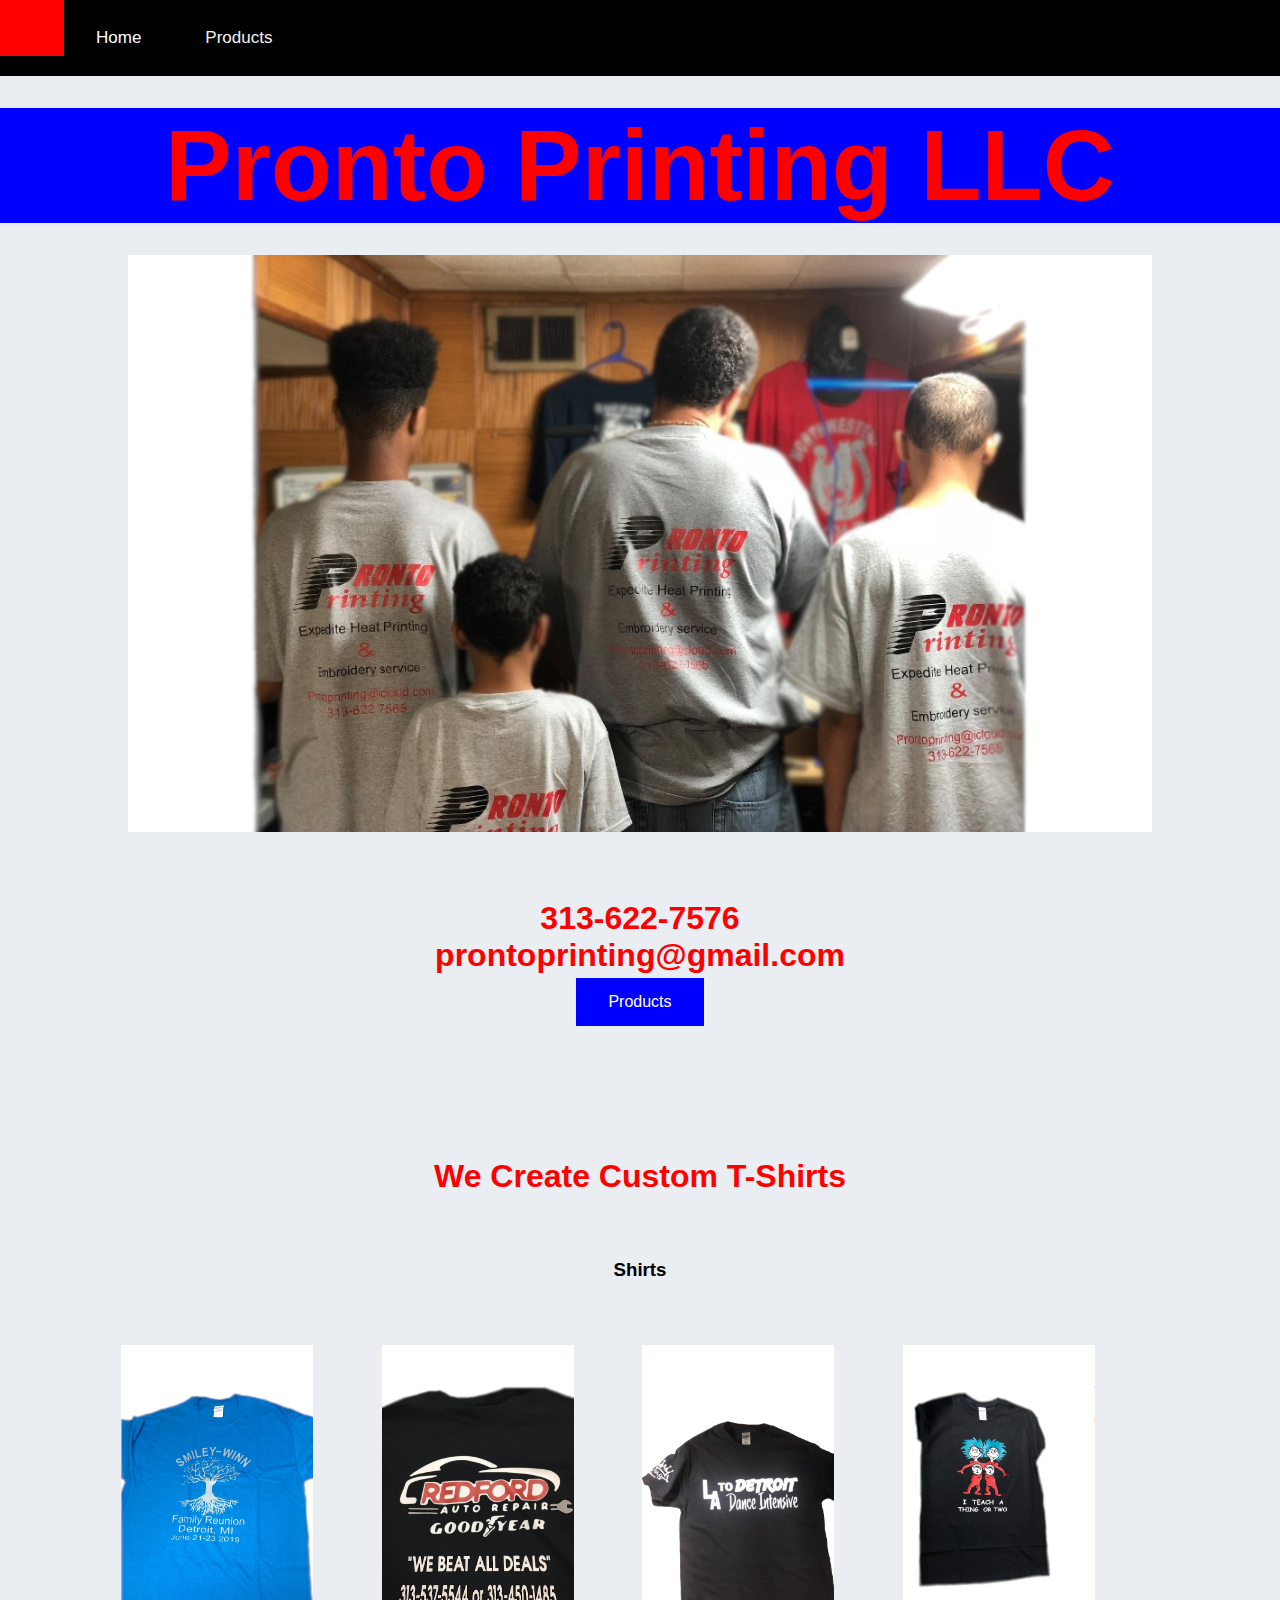
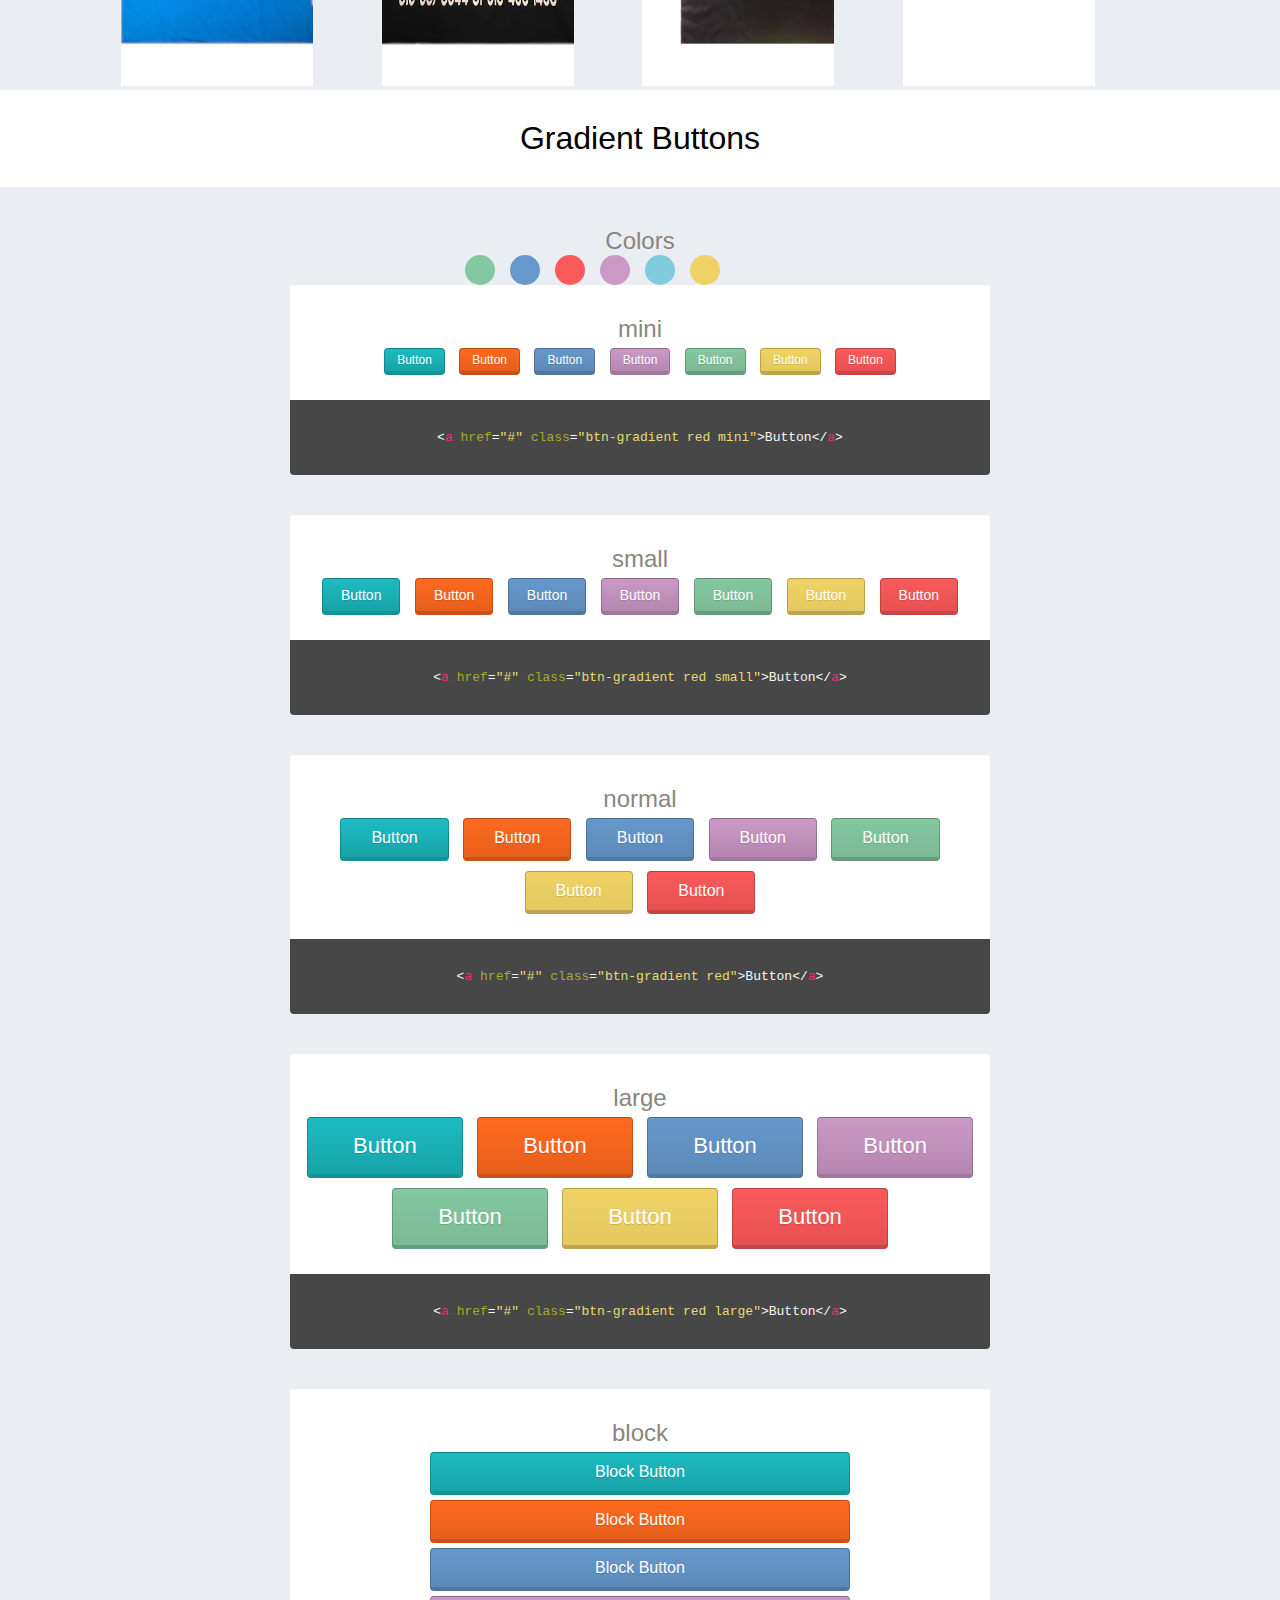
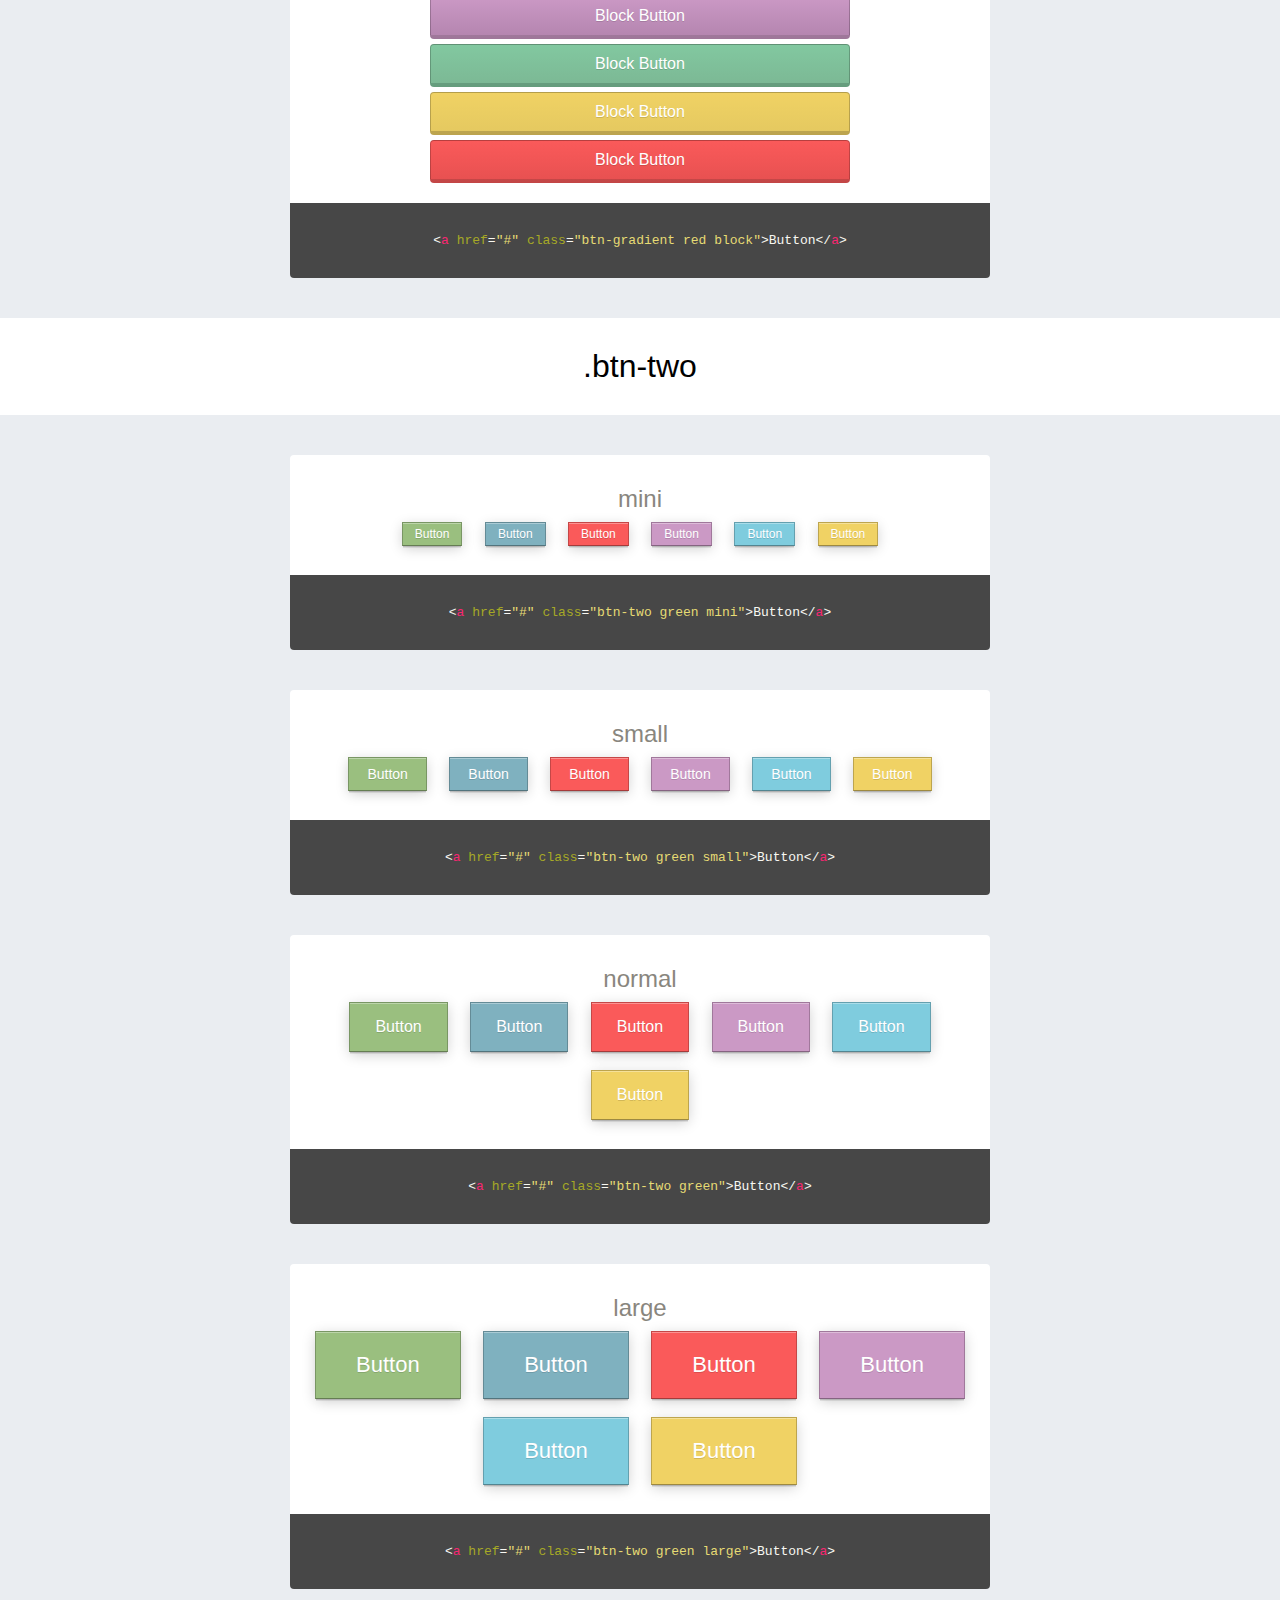
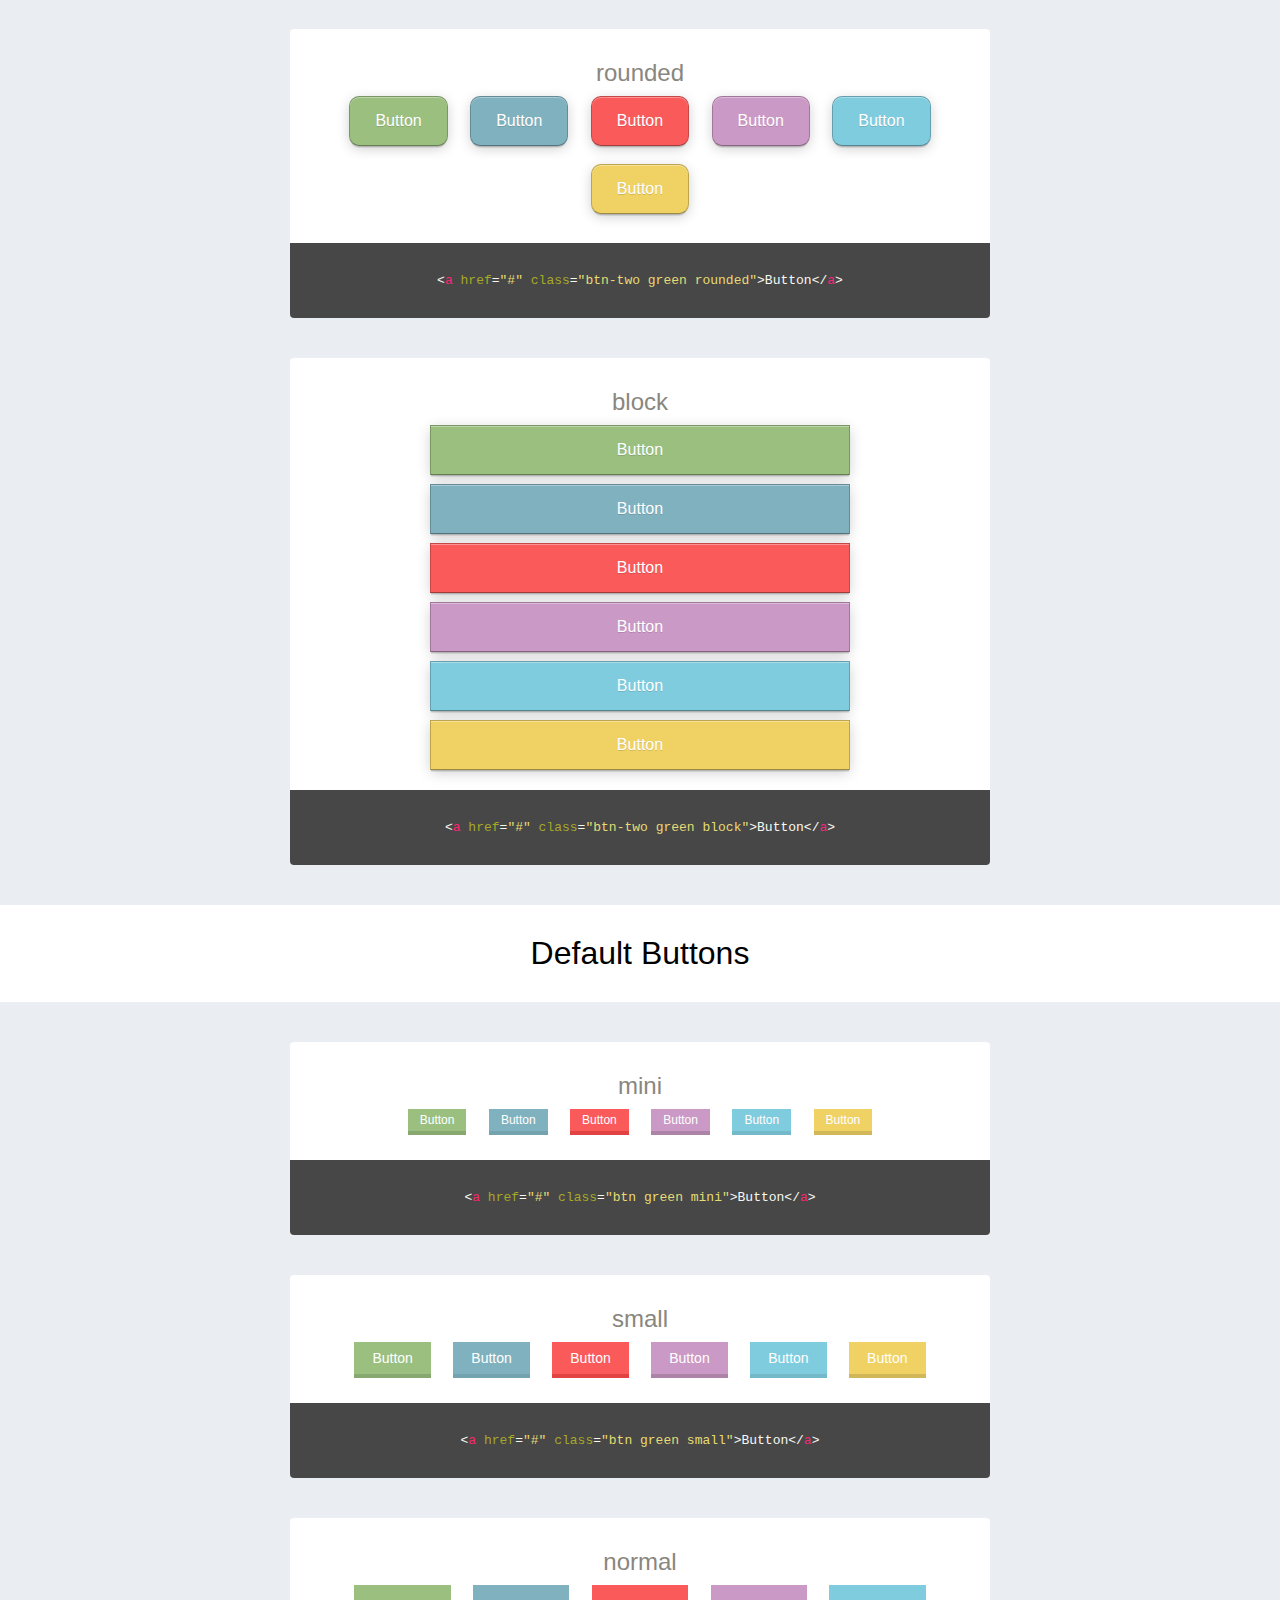
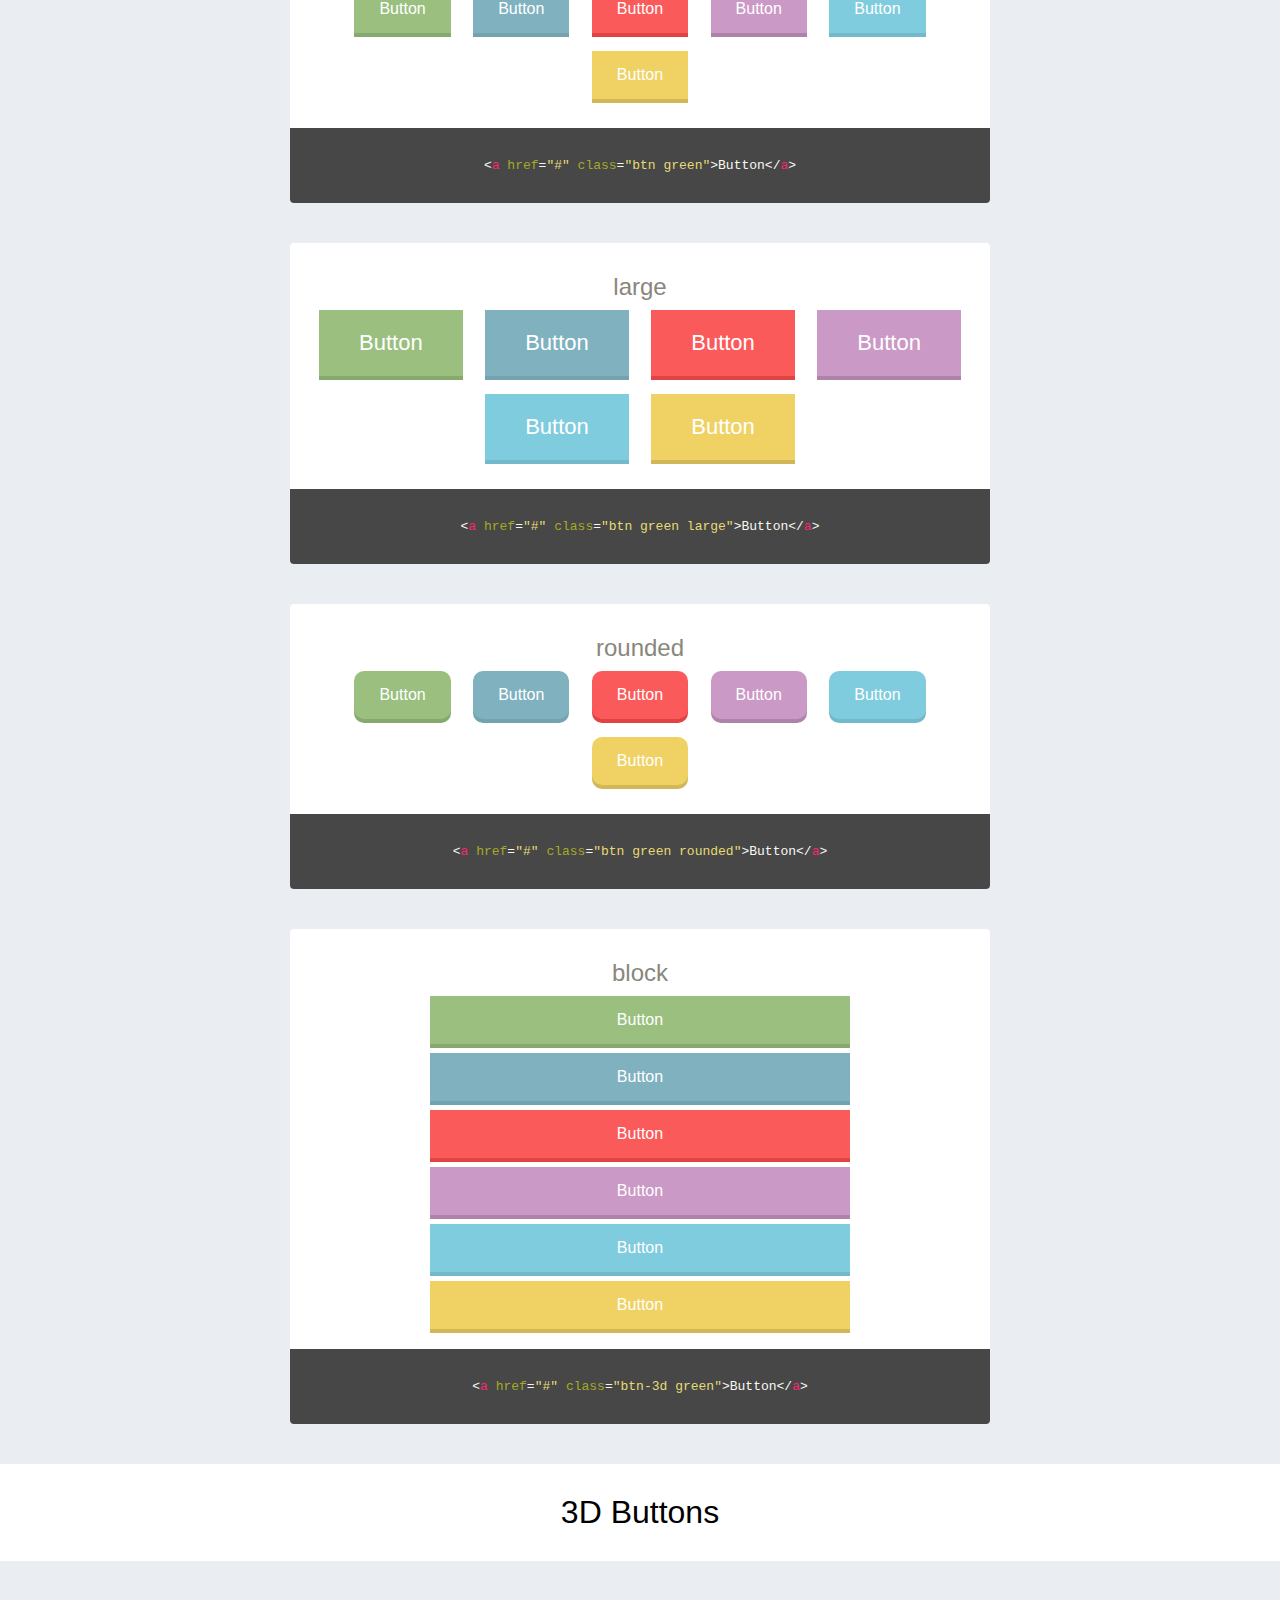
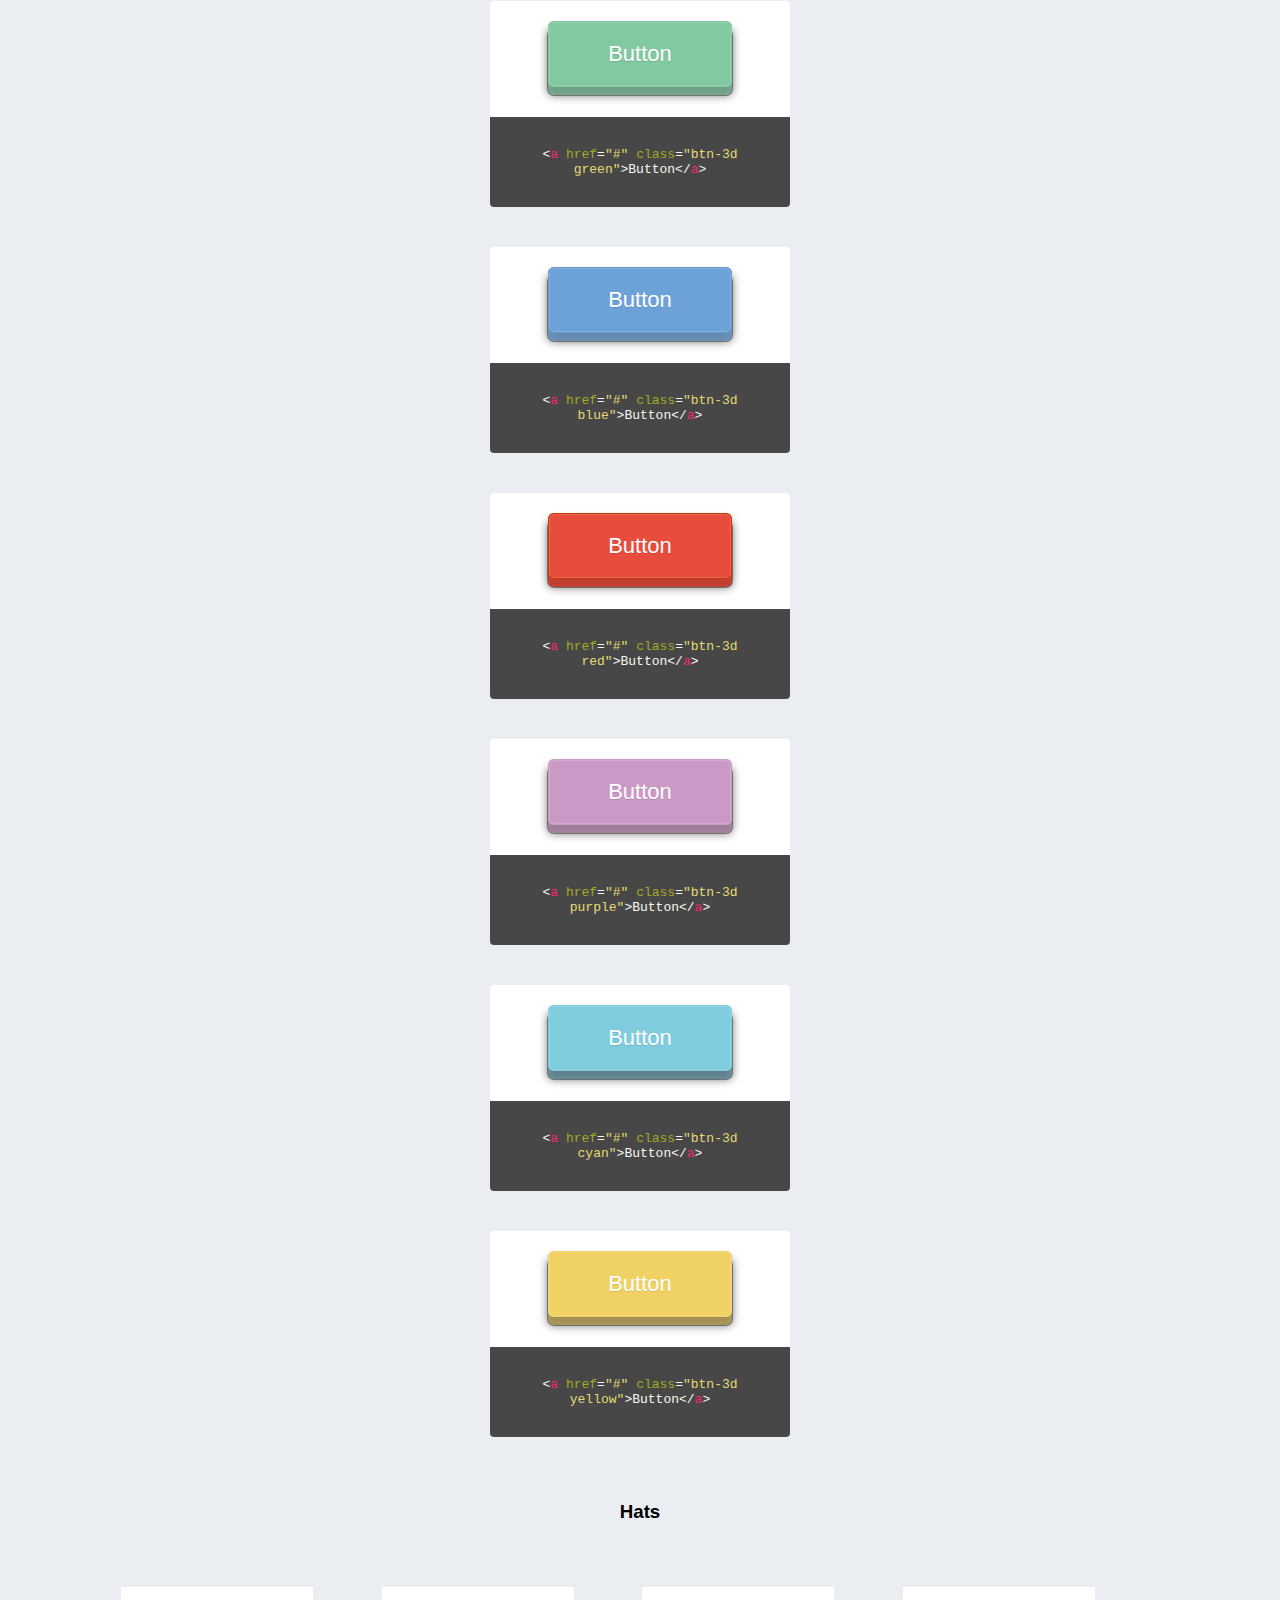
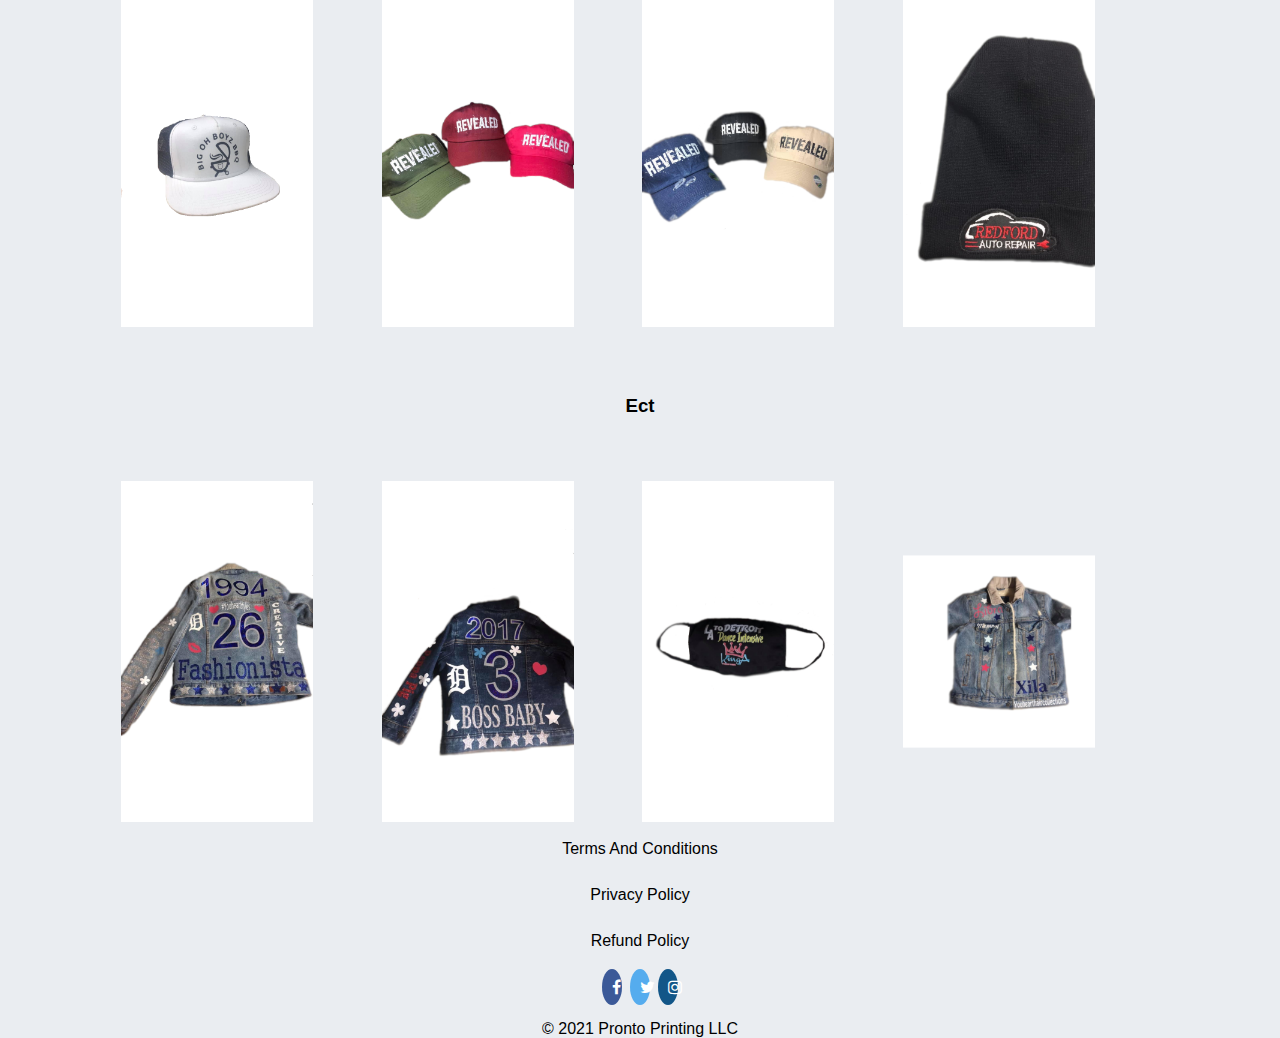
==== commit 68b6999d: "Update index.html" ====
--- a/index.html
+++ b/index.html
@@ -108,6 +108,702 @@
 
 
 
+        
+        
+        
+        
+        
+        
+        
+        
+        
+        
+        
+        
+        
+
+<style media="screen">
+* {
+box-sizing: border-box;
+}
+body {
+margin: 0;
+background: #eaedf1;
+font-family: 'Lato', sans-serif;
+}
+.header {
+background: white;
+padding: 30px;
+text-align: center;
+}
+.header h1 {
+font-weight: 300;
+display: inline;
+}
+h2 {
+color: #89867e;
+text-align: center;
+font-weight: 300;
+}
+.color {
+width: 350px;
+margin: 0 auto;
+}
+.color li {
+margin: 0 15px 0 0;
+width: 30px;
+height: 30px;
+display: inline-block;
+border-radius: 100%;
+}
+.color .red    {background: #fa5a5a;}
+.color .yellow {background: #f0d264;}
+.color .green  {background: #82c8a0;}
+.color .cyan   {background: #7fccde;}
+.color .blue   {background: #6698cb;}
+.color .purple {background: #cb99c5;}
+
+.content, 
+.content-gradient, 
+.content-3d {
+margin: 40px auto;
+}
+.content {
+width: 80%;
+max-width: 700px;
+}
+.content-3d {
+width: 50%;
+max-width: 300px;
+}
+pre {
+width: 100%;
+padding: 30px;
+background-color: rgba(0, 0, 0, 0.72);
+color: #f8f8f2;
+border-radius: 0 0 4px 4px;
+margin-top: 20px;
+white-space: pre-wrap; /* css-3 */
+white-space: -moz-pre-wrap; /* Mozilla, since 1999 */
+white-space: -pre-wrap; /* Opera 4-6 */
+white-space: -o-pre-wrap; /* Opera 7 */
+word-wrap: break-word; /* Internet Explorer 5.5+ */
+}
+pre .bt  {color: #f8f8f2;} /* <> */
+pre .anc {color: #f92672;} /* anchor tag */
+pre .att {color: #a6a926;} /* attribute */
+pre .val {color: #e6db74;} /* value */
+
+.btn-container, .container {
+background-color: white;
+border-radius: 4px;
+text-align: center;
+margin-bottom: 40px;
+}
+.container h2 {
+padding-top: 30px;
+font-weight: 300;
+}
+.btn, .btn-two {
+margin: 9px;
+}
+.btn-gradient {
+margin: 5px;
+}
+a[class*="btn"] {text-decoration: none;}
+input[class*="btn"], 
+button[class*="btn"] {border: 0;}
+
+/* Here you can change the button sizes */
+.btn.large, 
+.btn-two.large, 
+.btn-effect.large {
+padding: 20px 40px; 
+font-size: 22px;
+}
+.btn.small, 
+.btn-two.small, 
+.btn-gradient.small, 
+.btn-effect.small {
+padding: 8px 18px;  
+font-size: 14px;
+}
+.btn.mini, 
+.btn-two.mini, 
+.btn-gradient.mini, 
+.btn-effect.mini {
+padding: 4px 12px;  
+font-size: 12px;
+}
+.btn.block, 
+.btn-two.block, 
+.btn-gradient.block, 
+.btn-effect.block {
+display: block;
+width: 60%;
+margin-left: auto;
+margin-right: auto;
+text-align: center;
+}
+.btn-gradient.large {
+padding: 15px 45px; 
+font-size: 22px;
+}
+
+/* Colors for .btn and .btn-two */
+.btn.blue, .btn-two.blue     {background-color: #7fb1bf;}
+.btn.green, .btn-two.green   {background-color: #9abf7f;}
+.btn.red, .btn-two.red       {background-color: #fa5a5a;}
+.btn.purple, .btn-two.purple {background-color: #cb99c5;}
+.btn.cyan, .btn-two.cyan     {background-color: #7fccde;}
+.btn.yellow, .btn-two.yellow {background-color: #f0d264;}
+
+.rounded {
+border-radius: 10px;
+}
+
+/* default button style */
+.btn {
+position: relative;
+border: 0;
+padding: 15px 25px;
+display: inline-block;
+text-align: center;
+color: white;
+}
+.btn:active {
+top: 4px;	
+}
+
+/* color classes for .btn */
+.btn.blue {box-shadow: 0px 4px #74a3b0;}
+.btn.blue:active {box-shadow: 0 0 #74a3b0; background-color: #709CA8;}
+
+.btn.green {box-shadow: 0px 4px 0px #87a86f;}
+.btn.green:active {box-shadow: 0 0 #87a86f; background-color: #87a86f;}
+
+.btn.red {box-shadow:0px 4px 0px #E04342;}
+.btn.red:active {box-shadow: 0 0 #ff4c4b; background-color: #ff4c4b;}
+
+.btn.purple {box-shadow:0px 4px 0px #AD83A8;}
+.btn.purple:active {box-shadow: 0 0 #BA8CB5; background-color: #BA8CB5;}
+
+.btn.cyan {box-shadow:0px 4px 0px #73B9C9;}
+.btn.cyan:active {box-shadow: 0 0 #73B9C9; background-color: #70B4C4;}
+
+.btn.yellow {box-shadow:0px 4px 0px #D1B757;}
+.btn.yellow:active {box-shadow: 0 0 #ff4c4b; background-color: #D6BB59;}
+
+/* Button two - I have no creativity for names */
+.btn-two {
+color: white;	
+padding: 15px 25px;
+display: inline-block;
+border: 1px solid rgba(0,0,0,0.21);
+border-bottom-color: rgba(0,0,0,0.34);
+text-shadow:0 1px 0 rgba(0,0,0,0.15);
+box-shadow: 0 1px 0 rgba(255,255,255,0.34) inset, 
+            0 2px 0 -1px rgba(0,0,0,0.13), 
+            0 3px 0 -1px rgba(0,0,0,0.08), 
+            0 3px 13px -1px rgba(0,0,0,0.21);
+}
+.btn-two:active {
+top: 1px;
+border-color: rgba(0,0,0,0.34) rgba(0,0,0,0.21) rgba(0,0,0,0.21);
+box-shadow: 0 1px 0 rgba(255,255,255,0.89),0 1px rgba(0,0,0,0.05) inset;
+position: relative;
+}
+/* 3D Button */
+.btn-3d {
+position: relative;
+display: inline-block;
+font-size: 22px;
+padding: 20px 60px;
+color: white;
+margin: 20px 10px 10px;
+border-radius: 6px;
+text-align: center;
+transition: top .01s linear;
+text-shadow: 0 1px 0 rgba(0,0,0,0.15);
+}
+.btn-3d.red:hover    {background-color: #e74c3c;}
+.btn-3d.blue:hover   {background-color: #699DD1;}
+.btn-3d.green:hover  {background-color: #80C49D;}
+.btn-3d.purple:hover {background-color: #D19ECB;}
+.btn-3d.yellow:hover {background-color: #F0D264;}
+.btn-3d.cyan:hover   {background-color: #82D1E3;}
+
+.btn-3d:active {
+top: 9px;
+}
+
+/* 3D button colors */
+.btn-3d.red {
+background-color: #e74c3c;
+box-shadow: 0 0 0 1px #c63702 inset,
+      0 0 0 2px rgba(255,255,255,0.15) inset,
+      0 8px 0 0 #C24032,
+      0 8px 0 1px rgba(0,0,0,0.4),
+      0 8px 8px 1px rgba(0,0,0,0.5);
+}
+.btn-3d.red:active {
+box-shadow: 0 0 0 1px #c63702 inset,
+      0 0 0 2px rgba(255,255,255,0.15) inset,
+      0 0 0 1px rgba(0,0,0,0.4);
+}
+
+.btn-3d.blue {
+background-color: #6DA2D9;
+box-shadow: 0 0 0 1px #6698cb inset,
+      0 0 0 2px rgba(255,255,255,0.15) inset,
+      0 8px 0 0 rgba(110, 164, 219, .7),
+      0 8px 0 1px rgba(0,0,0,.4),
+      0 8px 8px 1px rgba(0,0,0,0.5);
+}
+.btn-3d.blue:active {
+box-shadow: 0 0 0 1px #6191C2 inset,
+      0 0 0 2px rgba(255,255,255,0.15) inset,
+      0 0 0 1px rgba(0,0,0,0.4);
+}
+
+.btn-3d.green {
+background-color: #82c8a0;
+box-shadow: 0 0 0 1px #82c8a0 inset,
+      0 0 0 2px rgba(255,255,255,0.15) inset,
+      0 8px 0 0 rgba(126, 194, 155, .7),
+      0 8px 0 1px rgba(0,0,0,.4),
+      0 8px 8px 1px rgba(0,0,0,0.5);
+}
+.btn-3d.green:active {
+box-shadow: 0 0 0 1px #82c8a0 inset,
+      0 0 0 2px rgba(255,255,255,0.15) inset,
+      0 0 0 1px rgba(0,0,0,0.4);
+}
+
+.btn-3d.purple {
+background-color: #cb99c5;
+box-shadow: 0 0 0 1px #cb99c5 inset,
+      0 0 0 2px rgba(255,255,255,0.15) inset,
+      0 8px 0 0 rgba(189, 142, 183, .7),
+      0 8px 0 1px rgba(0,0,0,.4),
+      0 8px 8px 1px rgba(0,0,0,0.5);
+}
+.btn-3d.purple:active {
+box-shadow: 0 0 0 1px #cb99c5 inset,
+      0 0 0 2px rgba(255,255,255,0.15) inset,
+      0 0 0 1px rgba(0,0,0,0.4);
+}
+
+.btn-3d.cyan {
+background-color: #7fccde;
+box-shadow: 0 0 0 1px #7fccde inset,
+      0 0 0 2px rgba(255,255,255,0.15) inset,
+      0 8px 0 0 rgba(102, 164, 178, .6),
+      0 8px 0 1px rgba(0,0,0,.4),
+      0 8px 8px 1px rgba(0,0,0,0.5);
+}
+.btn-3d.cyan:active {
+box-shadow: 0 0 0 1px #7fccde inset,
+      0 0 0 2px rgba(255,255,255,0.15) inset,
+      0 0 0 1px rgba(0,0,0,0.4);
+}
+
+.btn-3d.yellow {
+background-color: #F0D264;
+box-shadow: 0 0 0 1px #F0D264 inset,
+      0 0 0 2px rgba(255,255,255,0.15) inset,
+      0 8px 0 0 rgba(196, 172, 83, .7),
+      0 8px 0 1px rgba(0,0,0,.4),
+      0 8px 8px 1px rgba(0,0,0,0.5);
+}
+.btn-3d.yellow:active {
+box-shadow: 0 0 0 1px #F0D264 inset,
+      0 0 0 2px rgba(255,255,255,0.15) inset,
+      0 0 0 1px rgba(0,0,0,0.4);
+}
+
+/* Gradient buttons */
+.btn-gradient {
+text-decoration: none;
+color: white;
+padding: 10px 30px;
+display: inline-block;
+position: relative;
+border: 1px solid rgba(0,0,0,0.21);
+border-bottom: 4px solid rgba(0,0,0,0.21);
+border-radius: 4px;
+text-shadow: 0 1px 0 rgba(0,0,0,0.15);
+}
+/* Gradient - ugly css is ugly */
+.btn-gradient.cyan {
+background: rgba(27,188,194,1);
+background: -webkit-gradient(linear, 0 0, 0 100%, from(rgba(27,188,194,1)), to(rgba(24,163,168,1)));
+background: -webkit-linear-gradient(rgba(27,188,194,1) 0%, rgba(24,163,168,1) 100%);
+background: -moz-linear-gradient(rgba(27,188,194,1) 0%, rgba(24,163,168,1) 100%);
+background: -o-linear-gradient(rgba(27,188,194,1) 0%, rgba(24,163,168,1) 100%);
+background: linear-gradient(rgba(27,188,194,1) 0%, rgba(24,163,168,1) 100%);
+filter: progid:DXImageTransform.Microsoft.gradient(startColorstr='#1bbcc2', endColorstr='#18a3a8', GradientType=0);
+}
+
+.btn-gradient.red{ 
+background: rgba(250,90,90,1);
+background: -webkit-gradient(linear, 0 0, 0 100%, from(rgba(250,90,90,1)), to(rgba(232,81,81,1)));
+background: -webkit-linear-gradient(rgba(250,90,90,1) 0%, rgba(232,81,81,1) 100%);
+background: -moz-linear-gradient(rgba(250,90,90,1) 0%, rgba(232,81,81,1) 100%);
+background: -o-linear-gradient(rgba(250,90,90,1) 0%, rgba(232,81,81,1) 100%);
+background: linear-gradient(rgba(250,90,90,1) 0%, rgba(232,81,81,1) 100%);
+filter: progid:DXImageTransform.Microsoft.gradient( startColorstr='#fa5a5a', endColorstr='#e85151', GradientType=0 );
+}
+.btn-gradient.orange {
+background: rgba(255,105,30,1);
+background: -webkit-gradient(linear, 0 0, 0 100%, from(rgba(255,105,30,1)), to(rgba(230,95,28,1)));
+background: -webkit-linear-gradient(rgba(255,105,30,1) 0%, rgba(230,95,28,1) 100%);
+background: -moz-linear-gradient(rgba(255,105,30,1) 0%, rgba(230,95,28,1) 100%);
+background: -o-linear-gradient(rgba(255,105,30,1) 0%, rgba(230,95,28,1) 100%);
+background: linear-gradient(rgba(255,105,30,1) 0%, rgba(230,95,28,1) 100%);
+}
+.btn-gradient.blue {
+background: rgba(102,152,203,1);
+background: -moz-linear-gradient(top, rgba(102,152,203,1) 0%, rgba(92,138,184,1) 100%);
+background: -webkit-gradient(left top, left bottom, color-stop(0%, rgba(102,152,203,1)), color-stop(100%, rgba(92,138,184,1)));
+background: -webkit-linear-gradient(top, rgba(102,152,203,1) 0%, rgba(92,138,184,1) 100%);
+background: -o-linear-gradient(top, rgba(102,152,203,1) 0%, rgba(92,138,184,1) 100%);
+background: -ms-linear-gradient(top, rgba(102,152,203,1) 0%, rgba(92,138,184,1) 100%);
+background: linear-gradient(to bottom, rgba(102,152,203,1) 0%, rgba(92,138,184,1) 100%);
+filter: progid:DXImageTransform.Microsoft.gradient( startColorstr='#6698cb', endColorstr='#5c8ab8', GradientType=0 );
+}
+.btn-gradient.purple { 
+background: rgba(203,153,197,1);
+background: -moz-linear-gradient(top, rgba(203,153,197,1) 0%, rgba(181,134,176,1) 100%);
+background: -webkit-gradient(left top, left bottom, color-stop(0%, rgba(203,153,197,1)), color-stop(100%, rgba(181,134,176,1)));
+background: -webkit-linear-gradient(top, rgba(203,153,197,1) 0%, rgba(181,134,176,1) 100%);
+background: -o-linear-gradient(top, rgba(203,153,197,1) 0%, rgba(181,134,176,1) 100%);
+background: -ms-linear-gradient(top, rgba(203,153,197,1) 0%, rgba(181,134,176,1) 100%);
+background: linear-gradient(to bottom, rgba(203,153,197,1) 0%, rgba(181,134,176,1) 100%);
+filter: progid:DXImageTransform.Microsoft.gradient( startColorstr='#cb99c5', endColorstr='#b586b0', GradientType=0 );
+}
+.btn-gradient.yellow {
+background: rgba(240,210,100,1);
+background: -webkit-gradient(linear, 0 0, 0 100%, from(rgba(240,210,100,1)), to(rgba(229,201,96,1)));
+background: -webkit-linear-gradient(rgba(240,210,100,1) 0%, rgba(229,201,96,1) 100%);
+background: -moz-linear-gradient(rgba(240,210,100,1) 0%, rgba(229,201,96,1) 100%);
+background: -o-linear-gradient(rgba(240,210,100,1) 0%, rgba(229,201,96,1) 100%);
+background: linear-gradient(rgba(240,210,100,1) 0%, rgba(229,201,96,1) 100%);
+filter: progid:DXImageTransform.Microsoft.gradient( startColorstr='#f0d264', endColorstr='#e5c960', GradientType=0 );
+}
+.btn-gradient.green {
+background: rgba(130,200,160,1);
+background: -moz-linear-gradient(top, rgba(130,200,160,1) 0%, rgba(130,199,158,1) 100%);
+background: -webkit-gradient(left top, left bottom, color-stop(0%, rgba(130,200,160,1)), color-stop(100%, rgba(130,199,158,1)));
+background: -webkit-linear-gradient(top, rgba(130,200,160,1) 0%, rgba(130,199,158,1) 100%);
+background: -o-linear-gradient(top, rgba(130,200,160,1) 0%, rgba(130,199,158,1) 100%);
+background: -ms-linear-gradient(top, rgba(130,200,160,1) 0%, rgba(130,199,158,1) 100%);
+background: linear-gradient(to bottom, rgba(130,200,160,1) 0%, rgba(124, 185, 149, 1) 100%);
+filter: progid:DXImageTransform.Microsoft.gradient( startColorstr='#82c8a0', endColorstr='#82c79e', GradientType=0 );
+}
+
+.btn-gradient.red:active 	  {background: #E35252;}
+.btn-gradient.orange:active {background: #E8601B;}
+.btn-gradient.cyan:active 	{background: #169499;}
+.btn-gradient.blue:active 	{background: #608FBF;}
+.btn-gradient.purple:active {background: #BD8EB7;}
+.btn-gradient.yellow:active {background: #DBC05B;}
+.btn-gradient.green:active  {background: #72B08E;}
+</style>
+
+
+      <div class="header">
+      	<h1>Gradient Buttons</h1>
+      </div>
+      <div class="content">
+        
+        <h2>Colors</h2>
+        <ul class="color">
+          <li class="green"></li>
+          <li class="blue"></li>
+          <li class="red"></li>			
+          <li class="purple"></li>
+          <li class="cyan"></li>
+          <li class="yellow"></li>
+        </ul>
+      	<div class="container">
+      		<h2>mini</h2>
+      		<a href="#" class="btn-gradient cyan mini">Button</a>
+      		<a href="#" class="btn-gradient orange mini">Button</a>
+      		<a href="#" class="btn-gradient blue mini">Button</a>
+      		<a href="#" class="btn-gradient purple mini">Button</a>
+      		<a href="#" class="btn-gradient green mini">Button</a>
+      		<a href="#" class="btn-gradient yellow mini">Button</a>
+      		<a href="#" class="btn-gradient red mini">Button</a>
+
+      		<pre>&lt;<span class="anc">a</span> <span class="att">href</span>=<span class="val">"#"</span> <span class="att">class</span>=<span class="val">"btn-gradient red mini"</span>>Button&lt;/<span class="anc">a</span>></pre>
+      	</div>
+      	<div class="container">
+      		<h2>small</h2>
+      		<a href="#" class="btn-gradient cyan small">Button</a>
+      		<a href="#" class="btn-gradient orange small">Button</a>
+      		<a href="#" class="btn-gradient blue small">Button</a>
+      		<a href="#" class="btn-gradient purple small">Button</a>
+      		<a href="#" class="btn-gradient green small">Button</a>
+      		<a href="#" class="btn-gradient yellow small">Button</a>
+      		<a href="#" class="btn-gradient red small">Button</a>
+
+      		<pre>&lt;<span class="anc">a</span> <span class="att">href</span>=<span class="val">"#"</span> <span class="att">class</span>=<span class="val">"btn-gradient red small"</span>>Button&lt;/<span class="anc">a</span>></pre>
+      	</div>
+      	<div class="container">
+      		<h2>normal</h2>
+      		<a href="#" class="btn-gradient cyan">Button</a>
+      		<a href="#" class="btn-gradient orange">Button</a>
+      		<a href="#" class="btn-gradient blue">Button</a>
+      		<a href="#" class="btn-gradient purple">Button</a>
+      		<a href="#" class="btn-gradient green">Button</a>
+      		<a href="#" class="btn-gradient yellow">Button</a>
+      		<a href="#" class="btn-gradient red">Button</a>
+
+      		<pre>&lt;<span class="anc">a</span> <span class="att">href</span>=<span class="val">"#"</span> <span class="att">class</span>=<span class="val">"btn-gradient red"</span>>Button&lt;/<span class="anc">a</span>></pre>
+      	</div>
+      	<div class="container">
+      		<h2>large</h2>
+      		<a href="#" class="btn-gradient cyan large">Button</a>
+      		<a href="#" class="btn-gradient orange large">Button</a>
+      		<a href="#" class="btn-gradient blue large">Button</a>
+      		<a href="#" class="btn-gradient purple large">Button</a>
+      		<a href="#" class="btn-gradient green large">Button</a>
+      		<a href="#" class="btn-gradient yellow large">Button</a>
+      		<a href="#" class="btn-gradient red large">Button</a>
+
+      		<pre>&lt;<span class="anc">a</span> <span class="att">href</span>=<span class="val">"#"</span> <span class="att">class</span>=<span class="val">"btn-gradient red large"</span>>Button&lt;/<span class="anc">a</span>></pre>
+      	</div>
+      	<div class="container">
+      		<h2>block</h2>
+      		<a href="#" class="btn-gradient cyan block">Block Button</a>
+      		<a href="#" class="btn-gradient orange block">Block Button</a>
+      		<a href="#" class="btn-gradient blue block">Block Button</a>
+      		<a href="#" class="btn-gradient purple block">Block Button</a>
+      		<a href="#" class="btn-gradient green block">Block Button</a>
+      		<a href="#" class="btn-gradient yellow block">Block Button</a>
+      		<a href="#" class="btn-gradient red block">Block Button</a>
+
+      		<pre>&lt;<span class="anc">a</span> <span class="att">href</span>=<span class="val">"#"</span> <span class="att">class</span>=<span class="val">"btn-gradient red block"</span>>Button&lt;/<span class="anc">a</span>></pre>
+      	</div>
+      </div>
+
+
+      <div class="header">
+      	<h1>.btn-two</h1>
+      </div>
+      <div class="content">
+      <section>
+      	<div class="container">
+      		<h2>mini</h2>
+      		<a href="#" class="btn-two green mini">Button</a>
+      		<a href="#" class="btn-two blue mini">Button</a>
+      		<a href="#" class="btn-two red mini">Button</a>
+      		<a href="#" class="btn-two purple mini">Button</a>
+      		<a href="#" class="btn-two cyan mini">Button</a>
+      		<a href="#" class="btn-two yellow mini">Button</a>
+
+      		<pre>&lt;<span class="anc">a</span> <span class="att">href</span>=<span class="val">"#"</span> <span class="att">class</span>=<span class="val">"btn-two green mini"</span>>Button&lt;/<span class="anc">a</span>></pre>
+      	</div>
+      	<div class="container">
+      		<h2>small</h2>
+      		<a href="#" class="btn-two green small">Button</a>
+      		<a href="#" class="btn-two blue small">Button</a>
+      		<a href="#" class="btn-two red small">Button</a>
+      		<a href="#" class="btn-two purple small">Button</a>
+      		<a href="#" class="btn-two cyan small">Button</a>
+      		<a href="#" class="btn-two yellow small">Button</a>
+      		<pre>&lt;<span class="anc">a</span> <span class="att">href</span>=<span class="val">"#"</span> <span class="att">class</span>=<span class="val">"btn-two green small"</span>>Button&lt;/<span class="anc">a</span>></pre>
+      	</div>
+      	<div class="container">
+      		<h2>normal</h2>
+      		<a href="#" class="btn-two green">Button</a>
+      		<a href="#" class="btn-two blue">Button</a>
+      		<a href="#" class="btn-two red">Button</a>
+      		<a href="#" class="btn-two purple">Button</a>
+      		<a href="#" class="btn-two cyan">Button</a>
+      		<a href="#" class="btn-two yellow">Button</a>
+      		<pre>&lt;<span class="anc">a</span> <span class="att">href</span>=<span class="val">"#"</span> <span class="att">class</span>=<span class="val">"btn-two green"</span>>Button&lt;/<span class="anc">a</span>></pre>
+      	</div>
+      	<div class="container">
+      		<h2>large</h2>
+      		<a href="#" class="btn-two green large">Button</a>
+      		<a href="#" class="btn-two blue large">Button</a>
+      		<a href="#" class="btn-two red large">Button</a>
+      		<a href="#" class="btn-two purple large">Button</a>
+      		<a href="#" class="btn-two cyan large">Button</a>
+      		<a href="#" class="btn-two yellow large">Button</a>
+      		<pre>&lt;<span class="anc">a</span> <span class="att">href</span>=<span class="val">"#"</span> <span class="att">class</span>=<span class="val">"btn-two green large"</span>>Button&lt;/<span class="anc">a</span>></pre>
+      	</div>
+
+      	<div class="container">
+      		<h2>rounded</h2>
+      		<a href="#" class="btn-two green rounded">Button</a>
+      		<a href="#" class="btn-two blue rounded">Button</a>
+      		<a href="#" class="btn-two red rounded">Button</a>
+      		<a href="#" class="btn-two purple rounded">Button</a>
+      		<a href="#" class="btn-two cyan rounded">Button</a>
+      		<a href="#" class="btn-two yellow rounded">Button</a>
+      		<pre>&lt;<span class="anc">a</span> <span class="att">href</span>=<span class="val">"#"</span> <span class="att">class</span>=<span class="val">"btn-two green rounded"</span>>Button&lt;/<span class="anc">a</span>></pre>
+      	</div>
+      	<div class="container">
+      		<h2>block</h2>
+      		<a href="#" class="btn-two green block">Button</a>
+      		<a href="#" class="btn-two blue block">Button</a>
+      		<a href="#" class="btn-two red block">Button</a>
+      		<a href="#" class="btn-two purple block">Button</a>
+      		<a href="#" class="btn-two cyan block">Button</a>
+      		<a href="#" class="btn-two yellow block">Button</a>
+      		<pre>&lt;<span class="anc">a</span> <span class="att">href</span>=<span class="val">"#"</span> <span class="att">class</span>=<span class="val">"btn-two green block"</span>>Button&lt;/<span class="anc">a</span>></pre>
+      	</div>
+      </section>
+      </div>
+
+      <div class="header">
+      	<h1>Default Buttons</h1>
+      </div>
+      <div class="content">
+      	<section>
+
+      	<div class="container">
+      		<h2>mini</h2>
+      		<a href="#" class="btn green mini">Button</a>
+      		<a href="#" class="btn blue mini">Button</a>
+      		<a href="#" class="btn red mini">Button</a>
+      		<a href="#" class="btn purple mini">Button</a>
+      		<a href="#" class="btn cyan mini">Button</a>
+      		<a href="#" class="btn yellow mini">Button</a>
+      		<pre>&lt;<span class="anc">a</span> <span class="att">href</span>=<span class="val">"#"</span> <span class="att">class</span>=<span class="val">"btn green mini"</span>>Button&lt;/<span class="anc">a</span>></pre>
+      	</div>
+
+      	<div class="container">
+      		<h2>small</h2>
+      		<a href="#" class="btn green small">Button</a>
+      		<a href="#" class="btn blue small">Button</a>
+      		<a href="#" class="btn red small">Button</a>
+      		<a href="#" class="btn purple small">Button</a>
+      		<a href="#" class="btn cyan small">Button</a>
+      		<a href="#" class="btn yellow small">Button</a>
+      		<pre>&lt;<span class="anc">a</span> <span class="att">href</span>=<span class="val">"#"</span> <span class="att">class</span>=<span class="val">"btn green small"</span>>Button&lt;/<span class="anc">a</span>></pre>
+      	</div>
+
+      	<div class="container">
+      		<h2>normal</h2>
+      		<a href="#" class="btn green">Button</a>
+      		<a href="#" class="btn blue">Button</a>
+      		<a href="#" class="btn red">Button</a>
+      		<a href="#" class="btn purple">Button</a>
+      		<a href="#" class="btn cyan">Button</a>
+      		<a href="#" class="btn yellow">Button</a>
+      		<pre>&lt;<span class="anc">a</span> <span class="att">href</span>=<span class="val">"#"</span> <span class="att">class</span>=<span class="val">"btn green"</span>>Button&lt;/<span class="anc">a</span>></pre>
+      	</div>
+
+      	<div class="container">
+      		<h2>large</h2>
+      		<a href="#" class="btn green large">Button</a>
+      		<a href="#" class="btn blue large">Button</a>
+      		<a href="#" class="btn red large">Button</a>
+      		<a href="#" class="btn purple large">Button</a>
+      		<a href="#" class="btn cyan large">Button</a>
+      		<a href="#" class="btn yellow large">Button</a>
+      		<pre>&lt;<span class="anc">a</span> <span class="att">href</span>=<span class="val">"#"</span> <span class="att">class</span>=<span class="val">"btn green large"</span>>Button&lt;/<span class="anc">a</span>></pre>
+      	</div>
+
+      	<div class="container">
+      		<h2>rounded</h2>
+      		<a href="#" class="btn green rounded">Button</a>
+      		<a href="#" class="btn blue rounded">Button</a>
+      		<a href="#" class="btn red rounded">Button</a>
+      		<a href="#" class="btn purple rounded">Button</a>
+      		<a href="#" class="btn cyan rounded">Button</a>
+      		<a href="#" class="btn yellow rounded">Button</a>
+      		<pre>&lt;<span class="anc">a</span> <span class="att">href</span>=<span class="val">"#"</span> <span class="att">class</span>=<span class="val">"btn green rounded"</span>>Button&lt;/<span class="anc">a</span>></pre>
+      	</div>
+
+      	<div class="container">
+      		<h2>block</h2>
+      		<a href="#" class="btn green block">Button</a>
+      		<a href="#" class="btn blue block">Button</a>
+      		<a href="#" class="btn red block">Button</a>
+      		<a href="#" class="btn purple block">Button</a>
+      		<a href="#" class="btn cyan block">Button</a>
+      		<a href="#" class="btn yellow block">Button</a>
+      		<pre>&lt;<span class="anc">a</span> <span class="att">href</span>=<span class="val">"#"</span> <span class="att">class</span>=<span class="val">"btn-3d green"</span>>Button&lt;/<span class="anc">a</span>></pre>
+      	</div>
+
+      	</section>
+      </div>
+
+
+      <div class="header">
+      	<h1>3D Buttons</h1>
+      </div>
+      <div class="content-3d">
+
+      <div class="btn-container">
+      	<a href="#" class="btn-3d green">Button</a>
+      	<pre>&lt;<span class="anc">a</span> <span class="att">href</span>=<span class="val">"#"</span> <span class="att">class</span>=<span class="val">"btn-3d green"</span>>Button&lt;/<span class="anc">a</span>></pre>
+      </div>
+
+      <div class="btn-container">
+      	<a href="#" class="btn-3d blue">Button</a>
+      	<pre>&lt;<span class="anc">a</span> <span class="att">href</span>=<span class="val">"#"</span> <span class="att">class</span>=<span class="val">"btn-3d blue"</span>>Button&lt;/<span class="anc">a</span>></pre>
+      </div>
+
+      <div class="btn-container">
+      	<a href="#" class="btn-3d red">Button</a>
+      	<pre>&lt;<span class="anc">a</span> <span class="att">href</span>=<span class="val">"#"</span> <span class="att">class</span>=<span class="val">"btn-3d red"</span>>Button&lt;/<span class="anc">a</span>></pre>
+      </div>
+
+      <div class="btn-container">
+      	<a href="#" class="btn-3d purple">Button</a>
+      	<pre>&lt;<span class="anc">a</span> <span class="att">href</span>=<span class="val">"#"</span> <span class="att">class</span>=<span class="val">"btn-3d purple"</span>>Button&lt;/<span class="anc">a</span>></pre>
+      </div>
+      <div class="btn-container">
+      	<a href="#" class="btn-3d cyan">Button</a>
+      	<pre>&lt;<span class="anc">a</span> <span class="att">href</span>=<span class="val">"#"</span> <span class="att">class</span>=<span class="val">"btn-3d cyan"</span>>Button&lt;/<span class="anc">a</span>></pre>
+      </div>
+      <div class="btn-container">
+      	<a href="#" class="btn-3d yellow">Button</a>
+      	<pre>&lt;<span class="anc">a</span> <span class="att">href</span>=<span class="val">"#"</span> <span class="att">class</span>=<span class="val">"btn-3d yellow"</span>>Button&lt;/<span class="anc">a</span>></pre>
+      </div>
+      </div>
+
+
+        
+        
+        
+        
+        
+        
+        
+        
+        
+        
+        
+        
+        
+        
+        
+        
+        
+        
+        
+        
+        
+        
+        
+        
+        
+        
+        
+        
+        
+        
+        
+        
+        
+        
 
 
 
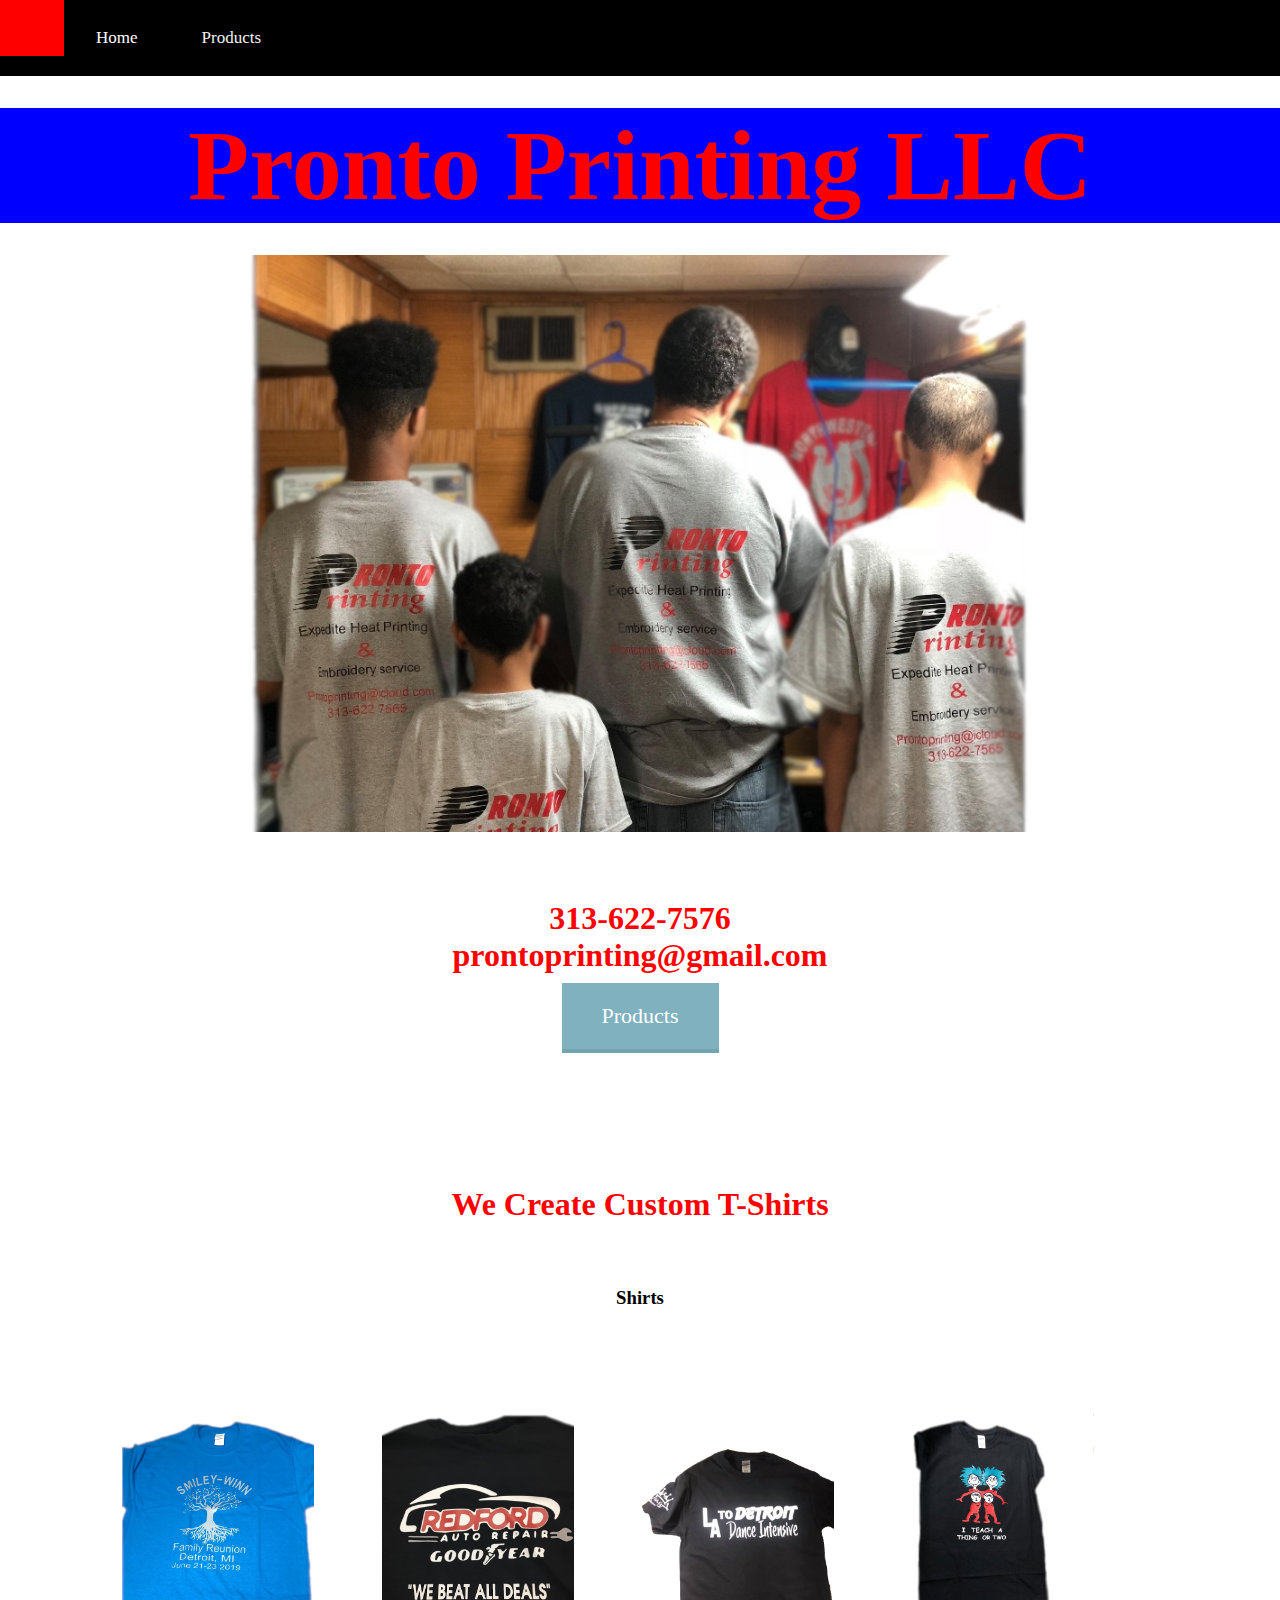
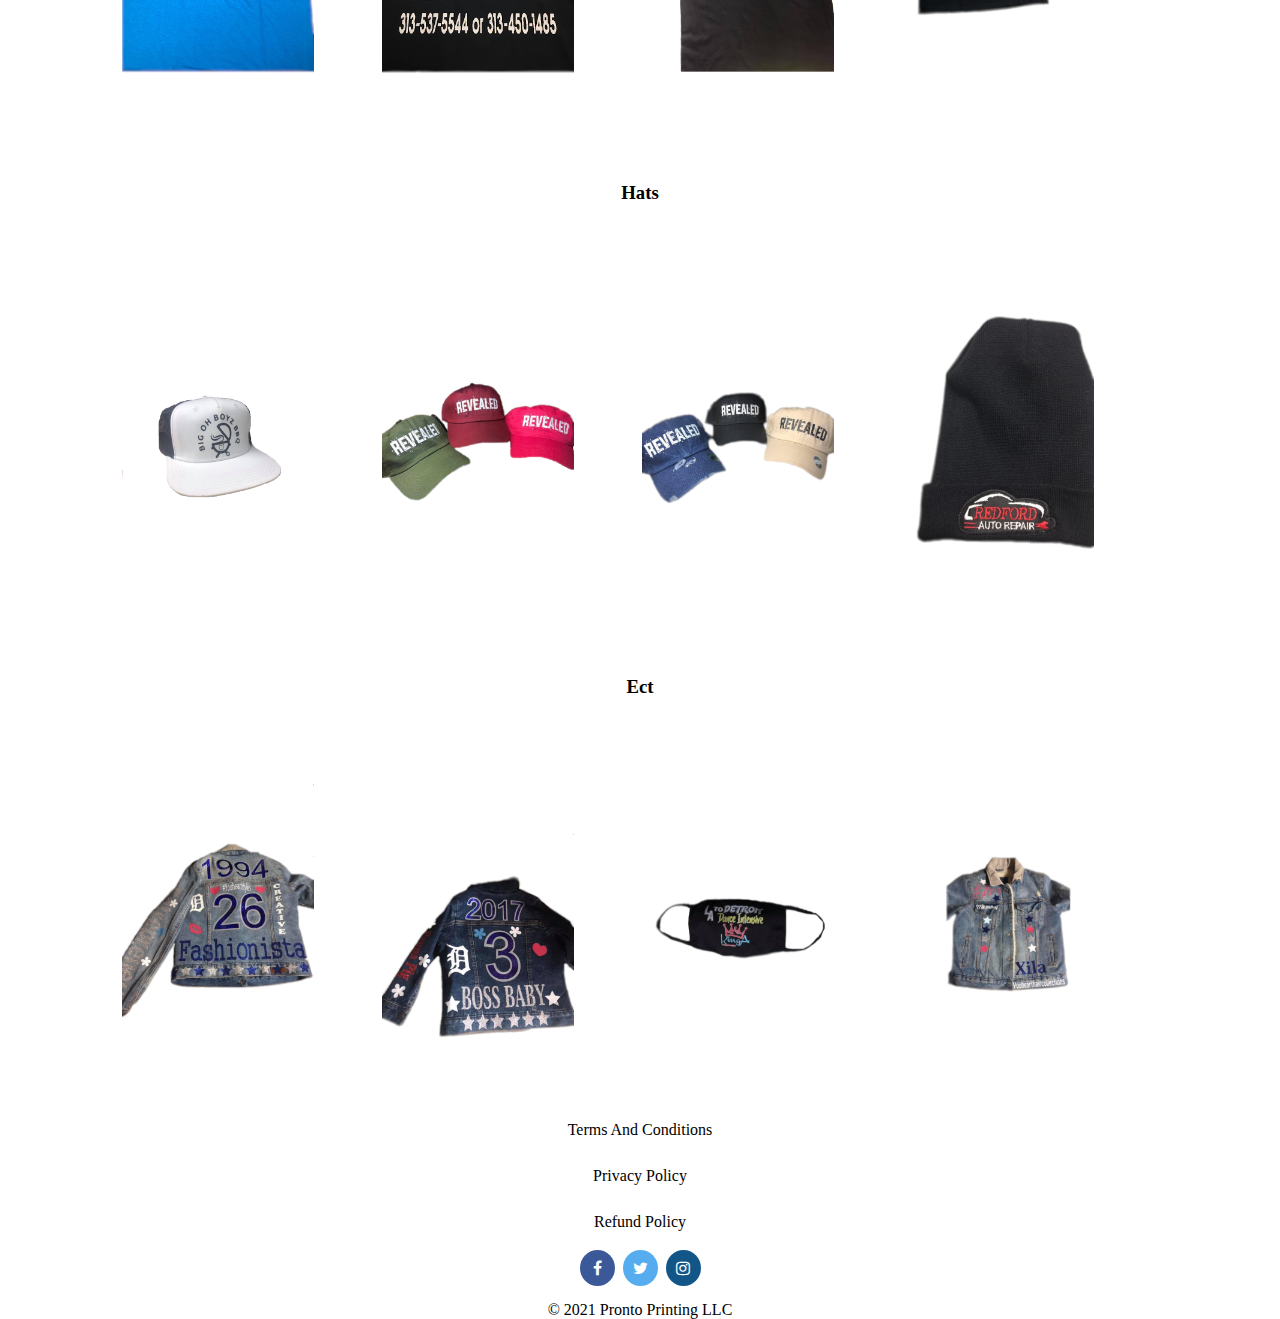
==== commit 6b824da5: "Update index.html" ====
--- a/index.html
+++ b/index.html
@@ -71,9 +71,8 @@
 
                 <h1 class="h1-1">313-622-7576 </h1>
                 <h1 class="h1-1">prontoprinting@gmail.com</h1>
-      <a href="products.html">
-        <input type="button" class="poud-bott-1" value="Products">
-      </a>
+            <a href="products.html" class="btn blue large">Products</a>
+     
     </div>
 
     <h1 class="h1-2"> We Create Custom T-Shirts</h1>
@@ -104,706 +103,6 @@
               <h1> </h1>
             </div>
       </div>
-
-
-
-
-        
-        
-        
-        
-        
-        
-        
-        
-        
-        
-        
-        
-        
-
-<style media="screen">
-* {
-box-sizing: border-box;
-}
-body {
-margin: 0;
-background: #eaedf1;
-font-family: 'Lato', sans-serif;
-}
-.header {
-background: white;
-padding: 30px;
-text-align: center;
-}
-.header h1 {
-font-weight: 300;
-display: inline;
-}
-h2 {
-color: #89867e;
-text-align: center;
-font-weight: 300;
-}
-.color {
-width: 350px;
-margin: 0 auto;
-}
-.color li {
-margin: 0 15px 0 0;
-width: 30px;
-height: 30px;
-display: inline-block;
-border-radius: 100%;
-}
-.color .red    {background: #fa5a5a;}
-.color .yellow {background: #f0d264;}
-.color .green  {background: #82c8a0;}
-.color .cyan   {background: #7fccde;}
-.color .blue   {background: #6698cb;}
-.color .purple {background: #cb99c5;}
-
-.content, 
-.content-gradient, 
-.content-3d {
-margin: 40px auto;
-}
-.content {
-width: 80%;
-max-width: 700px;
-}
-.content-3d {
-width: 50%;
-max-width: 300px;
-}
-pre {
-width: 100%;
-padding: 30px;
-background-color: rgba(0, 0, 0, 0.72);
-color: #f8f8f2;
-border-radius: 0 0 4px 4px;
-margin-top: 20px;
-white-space: pre-wrap; /* css-3 */
-white-space: -moz-pre-wrap; /* Mozilla, since 1999 */
-white-space: -pre-wrap; /* Opera 4-6 */
-white-space: -o-pre-wrap; /* Opera 7 */
-word-wrap: break-word; /* Internet Explorer 5.5+ */
-}
-pre .bt  {color: #f8f8f2;} /* <> */
-pre .anc {color: #f92672;} /* anchor tag */
-pre .att {color: #a6a926;} /* attribute */
-pre .val {color: #e6db74;} /* value */
-
-.btn-container, .container {
-background-color: white;
-border-radius: 4px;
-text-align: center;
-margin-bottom: 40px;
-}
-.container h2 {
-padding-top: 30px;
-font-weight: 300;
-}
-.btn, .btn-two {
-margin: 9px;
-}
-.btn-gradient {
-margin: 5px;
-}
-a[class*="btn"] {text-decoration: none;}
-input[class*="btn"], 
-button[class*="btn"] {border: 0;}
-
-/* Here you can change the button sizes */
-.btn.large, 
-.btn-two.large, 
-.btn-effect.large {
-padding: 20px 40px; 
-font-size: 22px;
-}
-.btn.small, 
-.btn-two.small, 
-.btn-gradient.small, 
-.btn-effect.small {
-padding: 8px 18px;  
-font-size: 14px;
-}
-.btn.mini, 
-.btn-two.mini, 
-.btn-gradient.mini, 
-.btn-effect.mini {
-padding: 4px 12px;  
-font-size: 12px;
-}
-.btn.block, 
-.btn-two.block, 
-.btn-gradient.block, 
-.btn-effect.block {
-display: block;
-width: 60%;
-margin-left: auto;
-margin-right: auto;
-text-align: center;
-}
-.btn-gradient.large {
-padding: 15px 45px; 
-font-size: 22px;
-}
-
-/* Colors for .btn and .btn-two */
-.btn.blue, .btn-two.blue     {background-color: #7fb1bf;}
-.btn.green, .btn-two.green   {background-color: #9abf7f;}
-.btn.red, .btn-two.red       {background-color: #fa5a5a;}
-.btn.purple, .btn-two.purple {background-color: #cb99c5;}
-.btn.cyan, .btn-two.cyan     {background-color: #7fccde;}
-.btn.yellow, .btn-two.yellow {background-color: #f0d264;}
-
-.rounded {
-border-radius: 10px;
-}
-
-/* default button style */
-.btn {
-position: relative;
-border: 0;
-padding: 15px 25px;
-display: inline-block;
-text-align: center;
-color: white;
-}
-.btn:active {
-top: 4px;	
-}
-
-/* color classes for .btn */
-.btn.blue {box-shadow: 0px 4px #74a3b0;}
-.btn.blue:active {box-shadow: 0 0 #74a3b0; background-color: #709CA8;}
-
-.btn.green {box-shadow: 0px 4px 0px #87a86f;}
-.btn.green:active {box-shadow: 0 0 #87a86f; background-color: #87a86f;}
-
-.btn.red {box-shadow:0px 4px 0px #E04342;}
-.btn.red:active {box-shadow: 0 0 #ff4c4b; background-color: #ff4c4b;}
-
-.btn.purple {box-shadow:0px 4px 0px #AD83A8;}
-.btn.purple:active {box-shadow: 0 0 #BA8CB5; background-color: #BA8CB5;}
-
-.btn.cyan {box-shadow:0px 4px 0px #73B9C9;}
-.btn.cyan:active {box-shadow: 0 0 #73B9C9; background-color: #70B4C4;}
-
-.btn.yellow {box-shadow:0px 4px 0px #D1B757;}
-.btn.yellow:active {box-shadow: 0 0 #ff4c4b; background-color: #D6BB59;}
-
-/* Button two - I have no creativity for names */
-.btn-two {
-color: white;	
-padding: 15px 25px;
-display: inline-block;
-border: 1px solid rgba(0,0,0,0.21);
-border-bottom-color: rgba(0,0,0,0.34);
-text-shadow:0 1px 0 rgba(0,0,0,0.15);
-box-shadow: 0 1px 0 rgba(255,255,255,0.34) inset, 
-            0 2px 0 -1px rgba(0,0,0,0.13), 
-            0 3px 0 -1px rgba(0,0,0,0.08), 
-            0 3px 13px -1px rgba(0,0,0,0.21);
-}
-.btn-two:active {
-top: 1px;
-border-color: rgba(0,0,0,0.34) rgba(0,0,0,0.21) rgba(0,0,0,0.21);
-box-shadow: 0 1px 0 rgba(255,255,255,0.89),0 1px rgba(0,0,0,0.05) inset;
-position: relative;
-}
-/* 3D Button */
-.btn-3d {
-position: relative;
-display: inline-block;
-font-size: 22px;
-padding: 20px 60px;
-color: white;
-margin: 20px 10px 10px;
-border-radius: 6px;
-text-align: center;
-transition: top .01s linear;
-text-shadow: 0 1px 0 rgba(0,0,0,0.15);
-}
-.btn-3d.red:hover    {background-color: #e74c3c;}
-.btn-3d.blue:hover   {background-color: #699DD1;}
-.btn-3d.green:hover  {background-color: #80C49D;}
-.btn-3d.purple:hover {background-color: #D19ECB;}
-.btn-3d.yellow:hover {background-color: #F0D264;}
-.btn-3d.cyan:hover   {background-color: #82D1E3;}
-
-.btn-3d:active {
-top: 9px;
-}
-
-/* 3D button colors */
-.btn-3d.red {
-background-color: #e74c3c;
-box-shadow: 0 0 0 1px #c63702 inset,
-      0 0 0 2px rgba(255,255,255,0.15) inset,
-      0 8px 0 0 #C24032,
-      0 8px 0 1px rgba(0,0,0,0.4),
-      0 8px 8px 1px rgba(0,0,0,0.5);
-}
-.btn-3d.red:active {
-box-shadow: 0 0 0 1px #c63702 inset,
-      0 0 0 2px rgba(255,255,255,0.15) inset,
-      0 0 0 1px rgba(0,0,0,0.4);
-}
-
-.btn-3d.blue {
-background-color: #6DA2D9;
-box-shadow: 0 0 0 1px #6698cb inset,
-      0 0 0 2px rgba(255,255,255,0.15) inset,
-      0 8px 0 0 rgba(110, 164, 219, .7),
-      0 8px 0 1px rgba(0,0,0,.4),
-      0 8px 8px 1px rgba(0,0,0,0.5);
-}
-.btn-3d.blue:active {
-box-shadow: 0 0 0 1px #6191C2 inset,
-      0 0 0 2px rgba(255,255,255,0.15) inset,
-      0 0 0 1px rgba(0,0,0,0.4);
-}
-
-.btn-3d.green {
-background-color: #82c8a0;
-box-shadow: 0 0 0 1px #82c8a0 inset,
-      0 0 0 2px rgba(255,255,255,0.15) inset,
-      0 8px 0 0 rgba(126, 194, 155, .7),
-      0 8px 0 1px rgba(0,0,0,.4),
-      0 8px 8px 1px rgba(0,0,0,0.5);
-}
-.btn-3d.green:active {
-box-shadow: 0 0 0 1px #82c8a0 inset,
-      0 0 0 2px rgba(255,255,255,0.15) inset,
-      0 0 0 1px rgba(0,0,0,0.4);
-}
-
-.btn-3d.purple {
-background-color: #cb99c5;
-box-shadow: 0 0 0 1px #cb99c5 inset,
-      0 0 0 2px rgba(255,255,255,0.15) inset,
-      0 8px 0 0 rgba(189, 142, 183, .7),
-      0 8px 0 1px rgba(0,0,0,.4),
-      0 8px 8px 1px rgba(0,0,0,0.5);
-}
-.btn-3d.purple:active {
-box-shadow: 0 0 0 1px #cb99c5 inset,
-      0 0 0 2px rgba(255,255,255,0.15) inset,
-      0 0 0 1px rgba(0,0,0,0.4);
-}
-
-.btn-3d.cyan {
-background-color: #7fccde;
-box-shadow: 0 0 0 1px #7fccde inset,
-      0 0 0 2px rgba(255,255,255,0.15) inset,
-      0 8px 0 0 rgba(102, 164, 178, .6),
-      0 8px 0 1px rgba(0,0,0,.4),
-      0 8px 8px 1px rgba(0,0,0,0.5);
-}
-.btn-3d.cyan:active {
-box-shadow: 0 0 0 1px #7fccde inset,
-      0 0 0 2px rgba(255,255,255,0.15) inset,
-      0 0 0 1px rgba(0,0,0,0.4);
-}
-
-.btn-3d.yellow {
-background-color: #F0D264;
-box-shadow: 0 0 0 1px #F0D264 inset,
-      0 0 0 2px rgba(255,255,255,0.15) inset,
-      0 8px 0 0 rgba(196, 172, 83, .7),
-      0 8px 0 1px rgba(0,0,0,.4),
-      0 8px 8px 1px rgba(0,0,0,0.5);
-}
-.btn-3d.yellow:active {
-box-shadow: 0 0 0 1px #F0D264 inset,
-      0 0 0 2px rgba(255,255,255,0.15) inset,
-      0 0 0 1px rgba(0,0,0,0.4);
-}
-
-/* Gradient buttons */
-.btn-gradient {
-text-decoration: none;
-color: white;
-padding: 10px 30px;
-display: inline-block;
-position: relative;
-border: 1px solid rgba(0,0,0,0.21);
-border-bottom: 4px solid rgba(0,0,0,0.21);
-border-radius: 4px;
-text-shadow: 0 1px 0 rgba(0,0,0,0.15);
-}
-/* Gradient - ugly css is ugly */
-.btn-gradient.cyan {
-background: rgba(27,188,194,1);
-background: -webkit-gradient(linear, 0 0, 0 100%, from(rgba(27,188,194,1)), to(rgba(24,163,168,1)));
-background: -webkit-linear-gradient(rgba(27,188,194,1) 0%, rgba(24,163,168,1) 100%);
-background: -moz-linear-gradient(rgba(27,188,194,1) 0%, rgba(24,163,168,1) 100%);
-background: -o-linear-gradient(rgba(27,188,194,1) 0%, rgba(24,163,168,1) 100%);
-background: linear-gradient(rgba(27,188,194,1) 0%, rgba(24,163,168,1) 100%);
-filter: progid:DXImageTransform.Microsoft.gradient(startColorstr='#1bbcc2', endColorstr='#18a3a8', GradientType=0);
-}
-
-.btn-gradient.red{ 
-background: rgba(250,90,90,1);
-background: -webkit-gradient(linear, 0 0, 0 100%, from(rgba(250,90,90,1)), to(rgba(232,81,81,1)));
-background: -webkit-linear-gradient(rgba(250,90,90,1) 0%, rgba(232,81,81,1) 100%);
-background: -moz-linear-gradient(rgba(250,90,90,1) 0%, rgba(232,81,81,1) 100%);
-background: -o-linear-gradient(rgba(250,90,90,1) 0%, rgba(232,81,81,1) 100%);
-background: linear-gradient(rgba(250,90,90,1) 0%, rgba(232,81,81,1) 100%);
-filter: progid:DXImageTransform.Microsoft.gradient( startColorstr='#fa5a5a', endColorstr='#e85151', GradientType=0 );
-}
-.btn-gradient.orange {
-background: rgba(255,105,30,1);
-background: -webkit-gradient(linear, 0 0, 0 100%, from(rgba(255,105,30,1)), to(rgba(230,95,28,1)));
-background: -webkit-linear-gradient(rgba(255,105,30,1) 0%, rgba(230,95,28,1) 100%);
-background: -moz-linear-gradient(rgba(255,105,30,1) 0%, rgba(230,95,28,1) 100%);
-background: -o-linear-gradient(rgba(255,105,30,1) 0%, rgba(230,95,28,1) 100%);
-background: linear-gradient(rgba(255,105,30,1) 0%, rgba(230,95,28,1) 100%);
-}
-.btn-gradient.blue {
-background: rgba(102,152,203,1);
-background: -moz-linear-gradient(top, rgba(102,152,203,1) 0%, rgba(92,138,184,1) 100%);
-background: -webkit-gradient(left top, left bottom, color-stop(0%, rgba(102,152,203,1)), color-stop(100%, rgba(92,138,184,1)));
-background: -webkit-linear-gradient(top, rgba(102,152,203,1) 0%, rgba(92,138,184,1) 100%);
-background: -o-linear-gradient(top, rgba(102,152,203,1) 0%, rgba(92,138,184,1) 100%);
-background: -ms-linear-gradient(top, rgba(102,152,203,1) 0%, rgba(92,138,184,1) 100%);
-background: linear-gradient(to bottom, rgba(102,152,203,1) 0%, rgba(92,138,184,1) 100%);
-filter: progid:DXImageTransform.Microsoft.gradient( startColorstr='#6698cb', endColorstr='#5c8ab8', GradientType=0 );
-}
-.btn-gradient.purple { 
-background: rgba(203,153,197,1);
-background: -moz-linear-gradient(top, rgba(203,153,197,1) 0%, rgba(181,134,176,1) 100%);
-background: -webkit-gradient(left top, left bottom, color-stop(0%, rgba(203,153,197,1)), color-stop(100%, rgba(181,134,176,1)));
-background: -webkit-linear-gradient(top, rgba(203,153,197,1) 0%, rgba(181,134,176,1) 100%);
-background: -o-linear-gradient(top, rgba(203,153,197,1) 0%, rgba(181,134,176,1) 100%);
-background: -ms-linear-gradient(top, rgba(203,153,197,1) 0%, rgba(181,134,176,1) 100%);
-background: linear-gradient(to bottom, rgba(203,153,197,1) 0%, rgba(181,134,176,1) 100%);
-filter: progid:DXImageTransform.Microsoft.gradient( startColorstr='#cb99c5', endColorstr='#b586b0', GradientType=0 );
-}
-.btn-gradient.yellow {
-background: rgba(240,210,100,1);
-background: -webkit-gradient(linear, 0 0, 0 100%, from(rgba(240,210,100,1)), to(rgba(229,201,96,1)));
-background: -webkit-linear-gradient(rgba(240,210,100,1) 0%, rgba(229,201,96,1) 100%);
-background: -moz-linear-gradient(rgba(240,210,100,1) 0%, rgba(229,201,96,1) 100%);
-background: -o-linear-gradient(rgba(240,210,100,1) 0%, rgba(229,201,96,1) 100%);
-background: linear-gradient(rgba(240,210,100,1) 0%, rgba(229,201,96,1) 100%);
-filter: progid:DXImageTransform.Microsoft.gradient( startColorstr='#f0d264', endColorstr='#e5c960', GradientType=0 );
-}
-.btn-gradient.green {
-background: rgba(130,200,160,1);
-background: -moz-linear-gradient(top, rgba(130,200,160,1) 0%, rgba(130,199,158,1) 100%);
-background: -webkit-gradient(left top, left bottom, color-stop(0%, rgba(130,200,160,1)), color-stop(100%, rgba(130,199,158,1)));
-background: -webkit-linear-gradient(top, rgba(130,200,160,1) 0%, rgba(130,199,158,1) 100%);
-background: -o-linear-gradient(top, rgba(130,200,160,1) 0%, rgba(130,199,158,1) 100%);
-background: -ms-linear-gradient(top, rgba(130,200,160,1) 0%, rgba(130,199,158,1) 100%);
-background: linear-gradient(to bottom, rgba(130,200,160,1) 0%, rgba(124, 185, 149, 1) 100%);
-filter: progid:DXImageTransform.Microsoft.gradient( startColorstr='#82c8a0', endColorstr='#82c79e', GradientType=0 );
-}
-
-.btn-gradient.red:active 	  {background: #E35252;}
-.btn-gradient.orange:active {background: #E8601B;}
-.btn-gradient.cyan:active 	{background: #169499;}
-.btn-gradient.blue:active 	{background: #608FBF;}
-.btn-gradient.purple:active {background: #BD8EB7;}
-.btn-gradient.yellow:active {background: #DBC05B;}
-.btn-gradient.green:active  {background: #72B08E;}
-</style>
-
-
-      <div class="header">
-      	<h1>Gradient Buttons</h1>
-      </div>
-      <div class="content">
-        
-        <h2>Colors</h2>
-        <ul class="color">
-          <li class="green"></li>
-          <li class="blue"></li>
-          <li class="red"></li>			
-          <li class="purple"></li>
-          <li class="cyan"></li>
-          <li class="yellow"></li>
-        </ul>
-      	<div class="container">
-      		<h2>mini</h2>
-      		<a href="#" class="btn-gradient cyan mini">Button</a>
-      		<a href="#" class="btn-gradient orange mini">Button</a>
-      		<a href="#" class="btn-gradient blue mini">Button</a>
-      		<a href="#" class="btn-gradient purple mini">Button</a>
-      		<a href="#" class="btn-gradient green mini">Button</a>
-      		<a href="#" class="btn-gradient yellow mini">Button</a>
-      		<a href="#" class="btn-gradient red mini">Button</a>
-
-      		<pre>&lt;<span class="anc">a</span> <span class="att">href</span>=<span class="val">"#"</span> <span class="att">class</span>=<span class="val">"btn-gradient red mini"</span>>Button&lt;/<span class="anc">a</span>></pre>
-      	</div>
-      	<div class="container">
-      		<h2>small</h2>
-      		<a href="#" class="btn-gradient cyan small">Button</a>
-      		<a href="#" class="btn-gradient orange small">Button</a>
-      		<a href="#" class="btn-gradient blue small">Button</a>
-      		<a href="#" class="btn-gradient purple small">Button</a>
-      		<a href="#" class="btn-gradient green small">Button</a>
-      		<a href="#" class="btn-gradient yellow small">Button</a>
-      		<a href="#" class="btn-gradient red small">Button</a>
-
-      		<pre>&lt;<span class="anc">a</span> <span class="att">href</span>=<span class="val">"#"</span> <span class="att">class</span>=<span class="val">"btn-gradient red small"</span>>Button&lt;/<span class="anc">a</span>></pre>
-      	</div>
-      	<div class="container">
-      		<h2>normal</h2>
-      		<a href="#" class="btn-gradient cyan">Button</a>
-      		<a href="#" class="btn-gradient orange">Button</a>
-      		<a href="#" class="btn-gradient blue">Button</a>
-      		<a href="#" class="btn-gradient purple">Button</a>
-      		<a href="#" class="btn-gradient green">Button</a>
-      		<a href="#" class="btn-gradient yellow">Button</a>
-      		<a href="#" class="btn-gradient red">Button</a>
-
-      		<pre>&lt;<span class="anc">a</span> <span class="att">href</span>=<span class="val">"#"</span> <span class="att">class</span>=<span class="val">"btn-gradient red"</span>>Button&lt;/<span class="anc">a</span>></pre>
-      	</div>
-      	<div class="container">
-      		<h2>large</h2>
-      		<a href="#" class="btn-gradient cyan large">Button</a>
-      		<a href="#" class="btn-gradient orange large">Button</a>
-      		<a href="#" class="btn-gradient blue large">Button</a>
-      		<a href="#" class="btn-gradient purple large">Button</a>
-      		<a href="#" class="btn-gradient green large">Button</a>
-      		<a href="#" class="btn-gradient yellow large">Button</a>
-      		<a href="#" class="btn-gradient red large">Button</a>
-
-      		<pre>&lt;<span class="anc">a</span> <span class="att">href</span>=<span class="val">"#"</span> <span class="att">class</span>=<span class="val">"btn-gradient red large"</span>>Button&lt;/<span class="anc">a</span>></pre>
-      	</div>
-      	<div class="container">
-      		<h2>block</h2>
-      		<a href="#" class="btn-gradient cyan block">Block Button</a>
-      		<a href="#" class="btn-gradient orange block">Block Button</a>
-      		<a href="#" class="btn-gradient blue block">Block Button</a>
-      		<a href="#" class="btn-gradient purple block">Block Button</a>
-      		<a href="#" class="btn-gradient green block">Block Button</a>
-      		<a href="#" class="btn-gradient yellow block">Block Button</a>
-      		<a href="#" class="btn-gradient red block">Block Button</a>
-
-      		<pre>&lt;<span class="anc">a</span> <span class="att">href</span>=<span class="val">"#"</span> <span class="att">class</span>=<span class="val">"btn-gradient red block"</span>>Button&lt;/<span class="anc">a</span>></pre>
-      	</div>
-      </div>
-
-
-      <div class="header">
-      	<h1>.btn-two</h1>
-      </div>
-      <div class="content">
-      <section>
-      	<div class="container">
-      		<h2>mini</h2>
-      		<a href="#" class="btn-two green mini">Button</a>
-      		<a href="#" class="btn-two blue mini">Button</a>
-      		<a href="#" class="btn-two red mini">Button</a>
-      		<a href="#" class="btn-two purple mini">Button</a>
-      		<a href="#" class="btn-two cyan mini">Button</a>
-      		<a href="#" class="btn-two yellow mini">Button</a>
-
-      		<pre>&lt;<span class="anc">a</span> <span class="att">href</span>=<span class="val">"#"</span> <span class="att">class</span>=<span class="val">"btn-two green mini"</span>>Button&lt;/<span class="anc">a</span>></pre>
-      	</div>
-      	<div class="container">
-      		<h2>small</h2>
-      		<a href="#" class="btn-two green small">Button</a>
-      		<a href="#" class="btn-two blue small">Button</a>
-      		<a href="#" class="btn-two red small">Button</a>
-      		<a href="#" class="btn-two purple small">Button</a>
-      		<a href="#" class="btn-two cyan small">Button</a>
-      		<a href="#" class="btn-two yellow small">Button</a>
-      		<pre>&lt;<span class="anc">a</span> <span class="att">href</span>=<span class="val">"#"</span> <span class="att">class</span>=<span class="val">"btn-two green small"</span>>Button&lt;/<span class="anc">a</span>></pre>
-      	</div>
-      	<div class="container">
-      		<h2>normal</h2>
-      		<a href="#" class="btn-two green">Button</a>
-      		<a href="#" class="btn-two blue">Button</a>
-      		<a href="#" class="btn-two red">Button</a>
-      		<a href="#" class="btn-two purple">Button</a>
-      		<a href="#" class="btn-two cyan">Button</a>
-      		<a href="#" class="btn-two yellow">Button</a>
-      		<pre>&lt;<span class="anc">a</span> <span class="att">href</span>=<span class="val">"#"</span> <span class="att">class</span>=<span class="val">"btn-two green"</span>>Button&lt;/<span class="anc">a</span>></pre>
-      	</div>
-      	<div class="container">
-      		<h2>large</h2>
-      		<a href="#" class="btn-two green large">Button</a>
-      		<a href="#" class="btn-two blue large">Button</a>
-      		<a href="#" class="btn-two red large">Button</a>
-      		<a href="#" class="btn-two purple large">Button</a>
-      		<a href="#" class="btn-two cyan large">Button</a>
-      		<a href="#" class="btn-two yellow large">Button</a>
-      		<pre>&lt;<span class="anc">a</span> <span class="att">href</span>=<span class="val">"#"</span> <span class="att">class</span>=<span class="val">"btn-two green large"</span>>Button&lt;/<span class="anc">a</span>></pre>
-      	</div>
-
-      	<div class="container">
-      		<h2>rounded</h2>
-      		<a href="#" class="btn-two green rounded">Button</a>
-      		<a href="#" class="btn-two blue rounded">Button</a>
-      		<a href="#" class="btn-two red rounded">Button</a>
-      		<a href="#" class="btn-two purple rounded">Button</a>
-      		<a href="#" class="btn-two cyan rounded">Button</a>
-      		<a href="#" class="btn-two yellow rounded">Button</a>
-      		<pre>&lt;<span class="anc">a</span> <span class="att">href</span>=<span class="val">"#"</span> <span class="att">class</span>=<span class="val">"btn-two green rounded"</span>>Button&lt;/<span class="anc">a</span>></pre>
-      	</div>
-      	<div class="container">
-      		<h2>block</h2>
-      		<a href="#" class="btn-two green block">Button</a>
-      		<a href="#" class="btn-two blue block">Button</a>
-      		<a href="#" class="btn-two red block">Button</a>
-      		<a href="#" class="btn-two purple block">Button</a>
-      		<a href="#" class="btn-two cyan block">Button</a>
-      		<a href="#" class="btn-two yellow block">Button</a>
-      		<pre>&lt;<span class="anc">a</span> <span class="att">href</span>=<span class="val">"#"</span> <span class="att">class</span>=<span class="val">"btn-two green block"</span>>Button&lt;/<span class="anc">a</span>></pre>
-      	</div>
-      </section>
-      </div>
-
-      <div class="header">
-      	<h1>Default Buttons</h1>
-      </div>
-      <div class="content">
-      	<section>
-
-      	<div class="container">
-      		<h2>mini</h2>
-      		<a href="#" class="btn green mini">Button</a>
-      		<a href="#" class="btn blue mini">Button</a>
-      		<a href="#" class="btn red mini">Button</a>
-      		<a href="#" class="btn purple mini">Button</a>
-      		<a href="#" class="btn cyan mini">Button</a>
-      		<a href="#" class="btn yellow mini">Button</a>
-      		<pre>&lt;<span class="anc">a</span> <span class="att">href</span>=<span class="val">"#"</span> <span class="att">class</span>=<span class="val">"btn green mini"</span>>Button&lt;/<span class="anc">a</span>></pre>
-      	</div>
-
-      	<div class="container">
-      		<h2>small</h2>
-      		<a href="#" class="btn green small">Button</a>
-      		<a href="#" class="btn blue small">Button</a>
-      		<a href="#" class="btn red small">Button</a>
-      		<a href="#" class="btn purple small">Button</a>
-      		<a href="#" class="btn cyan small">Button</a>
-      		<a href="#" class="btn yellow small">Button</a>
-      		<pre>&lt;<span class="anc">a</span> <span class="att">href</span>=<span class="val">"#"</span> <span class="att">class</span>=<span class="val">"btn green small"</span>>Button&lt;/<span class="anc">a</span>></pre>
-      	</div>
-
-      	<div class="container">
-      		<h2>normal</h2>
-      		<a href="#" class="btn green">Button</a>
-      		<a href="#" class="btn blue">Button</a>
-      		<a href="#" class="btn red">Button</a>
-      		<a href="#" class="btn purple">Button</a>
-      		<a href="#" class="btn cyan">Button</a>
-      		<a href="#" class="btn yellow">Button</a>
-      		<pre>&lt;<span class="anc">a</span> <span class="att">href</span>=<span class="val">"#"</span> <span class="att">class</span>=<span class="val">"btn green"</span>>Button&lt;/<span class="anc">a</span>></pre>
-      	</div>
-
-      	<div class="container">
-      		<h2>large</h2>
-      		<a href="#" class="btn green large">Button</a>
-      		<a href="#" class="btn blue large">Button</a>
-      		<a href="#" class="btn red large">Button</a>
-      		<a href="#" class="btn purple large">Button</a>
-      		<a href="#" class="btn cyan large">Button</a>
-      		<a href="#" class="btn yellow large">Button</a>
-      		<pre>&lt;<span class="anc">a</span> <span class="att">href</span>=<span class="val">"#"</span> <span class="att">class</span>=<span class="val">"btn green large"</span>>Button&lt;/<span class="anc">a</span>></pre>
-      	</div>
-
-      	<div class="container">
-      		<h2>rounded</h2>
-      		<a href="#" class="btn green rounded">Button</a>
-      		<a href="#" class="btn blue rounded">Button</a>
-      		<a href="#" class="btn red rounded">Button</a>
-      		<a href="#" class="btn purple rounded">Button</a>
-      		<a href="#" class="btn cyan rounded">Button</a>
-      		<a href="#" class="btn yellow rounded">Button</a>
-      		<pre>&lt;<span class="anc">a</span> <span class="att">href</span>=<span class="val">"#"</span> <span class="att">class</span>=<span class="val">"btn green rounded"</span>>Button&lt;/<span class="anc">a</span>></pre>
-      	</div>
-
-      	<div class="container">
-      		<h2>block</h2>
-      		<a href="#" class="btn green block">Button</a>
-      		<a href="#" class="btn blue block">Button</a>
-      		<a href="#" class="btn red block">Button</a>
-      		<a href="#" class="btn purple block">Button</a>
-      		<a href="#" class="btn cyan block">Button</a>
-      		<a href="#" class="btn yellow block">Button</a>
-      		<pre>&lt;<span class="anc">a</span> <span class="att">href</span>=<span class="val">"#"</span> <span class="att">class</span>=<span class="val">"btn-3d green"</span>>Button&lt;/<span class="anc">a</span>></pre>
-      	</div>
-
-      	</section>
-      </div>
-
-
-      <div class="header">
-      	<h1>3D Buttons</h1>
-      </div>
-      <div class="content-3d">
-
-      <div class="btn-container">
-      	<a href="#" class="btn-3d green">Button</a>
-      	<pre>&lt;<span class="anc">a</span> <span class="att">href</span>=<span class="val">"#"</span> <span class="att">class</span>=<span class="val">"btn-3d green"</span>>Button&lt;/<span class="anc">a</span>></pre>
-      </div>
-
-      <div class="btn-container">
-      	<a href="#" class="btn-3d blue">Button</a>
-      	<pre>&lt;<span class="anc">a</span> <span class="att">href</span>=<span class="val">"#"</span> <span class="att">class</span>=<span class="val">"btn-3d blue"</span>>Button&lt;/<span class="anc">a</span>></pre>
-      </div>
-
-      <div class="btn-container">
-      	<a href="#" class="btn-3d red">Button</a>
-      	<pre>&lt;<span class="anc">a</span> <span class="att">href</span>=<span class="val">"#"</span> <span class="att">class</span>=<span class="val">"btn-3d red"</span>>Button&lt;/<span class="anc">a</span>></pre>
-      </div>
-
-      <div class="btn-container">
-      	<a href="#" class="btn-3d purple">Button</a>
-      	<pre>&lt;<span class="anc">a</span> <span class="att">href</span>=<span class="val">"#"</span> <span class="att">class</span>=<span class="val">"btn-3d purple"</span>>Button&lt;/<span class="anc">a</span>></pre>
-      </div>
-      <div class="btn-container">
-      	<a href="#" class="btn-3d cyan">Button</a>
-      	<pre>&lt;<span class="anc">a</span> <span class="att">href</span>=<span class="val">"#"</span> <span class="att">class</span>=<span class="val">"btn-3d cyan"</span>>Button&lt;/<span class="anc">a</span>></pre>
-      </div>
-      <div class="btn-container">
-      	<a href="#" class="btn-3d yellow">Button</a>
-      	<pre>&lt;<span class="anc">a</span> <span class="att">href</span>=<span class="val">"#"</span> <span class="att">class</span>=<span class="val">"btn-3d yellow"</span>>Button&lt;/<span class="anc">a</span>></pre>
-      </div>
-      </div>
-
-
-        
-        
-        
-        
-        
-        
-        
-        
-        
-        
-        
-        
-        
-        
-        
-        
-        
-        
-        
-        
-        
-        
-        
-        
-        
-        
-        
-        
-        
-        
-        
-        
-        
-        
 
 
 
--- a/layout.css
+++ b/layout.css
@@ -457,3 +457,89 @@
     background: blue;
     height: 5%;
 }
+
+
+
+
+
+
+
+
+
+
+
+
+/* btn */
+
+
+
+
+.color .blue   {background: #6698cb;}
+
+
+.btn, .btn-two {
+margin: 9px;
+}
+
+a[class*="btn"] {text-decoration: none;}
+input[class*="btn"],
+button[class*="btn"] {border: 0;}
+
+/* Here you can change the button sizes */
+.btn.large,
+.btn-two.large,
+.btn-effect.large {
+padding: 20px 40px;
+font-size: 22px;
+}
+
+
+
+/* Colors for .btn and .btn-two */
+.btn.blue, .btn-two.blue     {background-color: #7fb1bf;}
+
+/* default button style */
+.btn {
+position: relative;
+border: 0;
+padding: 15px 25px;
+display: inline-block;
+text-align: center;
+color: white;
+}
+.btn:active {
+top: 4px;
+}
+
+/* color classes for .btn */
+.btn.blue {box-shadow: 0px 4px #74a3b0;}
+.btn.blue:active {box-shadow: 0 0 #74a3b0; background-color: #709CA8;}
+
+.btn-3d.blue:hover   {background-color: #699DD1;}
+
+.btn-3d.blue {
+background-color: #6DA2D9;
+box-shadow: 0 0 0 1px #6698cb inset,
+      0 0 0 2px rgba(255,255,255,0.15) inset,
+      0 8px 0 0 rgba(110, 164, 219, .7),
+      0 8px 0 1px rgba(0,0,0,.4),
+      0 8px 8px 1px rgba(0,0,0,0.5);
+}
+.btn-3d.blue:active {
+box-shadow: 0 0 0 1px #6191C2 inset,
+      0 0 0 2px rgba(255,255,255,0.15) inset,
+      0 0 0 1px rgba(0,0,0,0.4);
+}
+
+
+.btn-gradient.blue {
+background: rgba(102,152,203,1);
+background: -moz-linear-gradient(top, rgba(102,152,203,1) 0%, rgba(92,138,184,1) 100%);
+background: -webkit-gradient(left top, left bottom, color-stop(0%, rgba(102,152,203,1)), color-stop(100%, rgba(92,138,184,1)));
+background: -webkit-linear-gradient(top, rgba(102,152,203,1) 0%, rgba(92,138,184,1) 100%);
+background: -o-linear-gradient(top, rgba(102,152,203,1) 0%, rgba(92,138,184,1) 100%);
+background: -ms-linear-gradient(top, rgba(102,152,203,1) 0%, rgba(92,138,184,1) 100%);
+background: linear-gradient(to bottom, rgba(102,152,203,1) 0%, rgba(92,138,184,1) 100%);
+filter: progid:DXImageTransform.Microsoft.gradient( startColorstr='#6698cb', endColorstr='#5c8ab8', GradientType=0 );
+}
+.btn-gradient.blue:active 	{background: #608FBF;}
